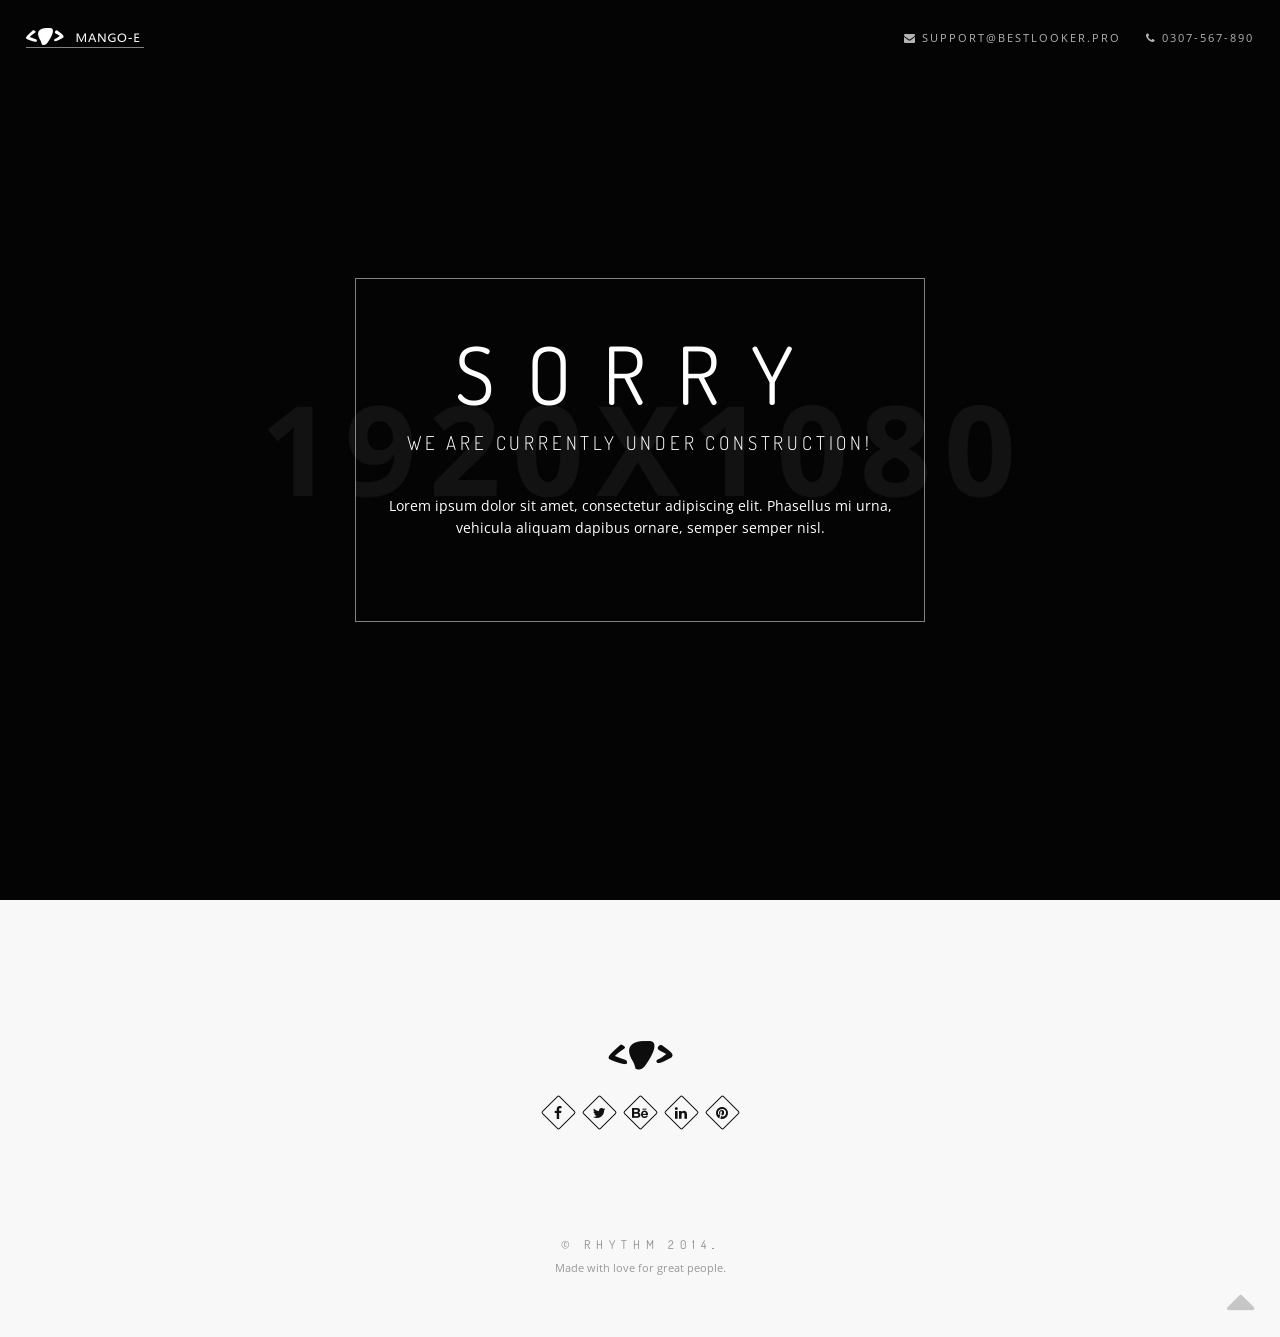
==== pages-under-construction.html @ 029f6cae "mangoeasyII" ====
<!DOCTYPE html>
<html>
    <head>
        <title>Rhythm &mdash; One & Multi Page Creative Theme</title>
        <meta name="description" content="">
        <meta name="keywords" content="">
        <meta charset="utf-8">
        <meta name="author" content="Roman Kirichik">
        <!--[if IE]><meta http-equiv='X-UA-Compatible' content='IE=edge,chrome=1'><![endif]-->
        <meta name="viewport" content="width=device-width, initial-scale=1.0, maximum-scale=1.0" />
        
        <!-- Favicons -->
        <link rel="shortcut icon" href="images/favicon.png">
        <link rel="apple-touch-icon" href="images/apple-touch-icon.png">
        <link rel="apple-touch-icon" sizes="72x72" href="images/apple-touch-icon-72x72.png">
        <link rel="apple-touch-icon" sizes="114x114" href="images/apple-touch-icon-114x114.png">
        
        <!-- CSS -->
        <link rel="stylesheet" href="css/bootstrap.min.css">
        <link rel="stylesheet" href="css/style.css">
        <link rel="stylesheet" href="css/style-responsive.css">
        <link rel="stylesheet" href="css/animate.min.css">
        <link rel="stylesheet" href="css/vertical-rhythm.min.css">
        <link rel="stylesheet" href="css/owl.carousel.css">
        <link rel="stylesheet" href="css/magnific-popup.css">        

        
    </head>
    <body class="appear-animate">
        
        <!-- Page Loader -->        
        <div class="page-loader">
            <div class="loader">Loading...</div>
        </div>
        <!-- End Page Loader -->
        
        <!-- Page Wrap -->
        <div class="page" id="top">
            
            <!-- Home Section -->
            <section class="home-section bg-dark-alfa-90 parallax-2" data-background="images/full-width-images/section-bg-4.jpg">
                <div class="js-height-full">
                    
                    <!-- Hero Content -->
                    <div class="home-content container">
                        <div class="home-text">
                            <div class="hs-cont">
                                
                                <!-- Headings -->
                                <div class="hs-wrap">
                                    
                                    <div class="hs-line-12 font-alt mb-10">
                                        Sorry
                                    </div>
                                    
                                    <div class="hs-line-6 no-transp font-alt mb-40">
                                        We are currently under construction!
                                    </div>
                                    
                                    <p>
                                        Lorem ipsum dolor sit amet, consectetur adipiscing elit. Phasellus mi urna, vehicula aliquam dapibus ornare, semper semper nisl. 
                                    </p>
                                    
                                </div>
                                <!-- End Headings -->
                                
                            </div>
                        </div>
                    </div>
                    <!-- End Hero Content -->
                    
                </div>
            </section>
            <!-- End Home Section -->
            
            
            <!-- Navigation panel -->
            <nav class="main-nav dark transparent stick-fixed">
                <div class="full-wrapper relative clearfix">
                    <!-- Logo ( * your text or image into link tag *) -->
                    <div class="nav-logo-wrap local-scroll">
                        <a href="mp-index.html" class="logo">
                            <img src="images/logo-white.png" width="118" height="27" alt="" />
                        </a>
                    </div>
                    <div class="mobile-nav">
                        <i class="fa fa-bars"></i>
                    </div>
                    <!-- Main Menu -->
                    <div class="inner-nav desktop-nav">
                        <ul class="clearlist scroll-nav local-scroll">
                            <li class="active"><a href="mailto:support@bestlooker.pro"><i class="fa fa-envelope"></i> support@bestlooker.pro</a></li>
                            <li><a href="#"><i class="fa fa-phone"></i> 0307-567-890</a></li>
                            
                        </ul>
                    </div>
                </div>
            </nav>
            <!-- End Navigation panel -->
            
                        
            <!-- Foter -->
            <footer class="page-section bg-gray-lighter footer pb-60">
                <div class="container">
                    
                    <!-- Footer Logo -->
                    <div class="local-scroll mb-30 wow fadeInUp" data-wow-duration="1.5s">
                        <a href="#top"><img src="images/logo-footer.png" width="78" height="36" alt="" /></a>
                    </div>
                    <!-- End Footer Logo -->
                    
                    <!-- Social Links -->
                    <div class="footer-social-links mb-110 mb-xs-60">
                        <a href="#" title="Facebook" target="_blank"><i class="fa fa-facebook"></i></a>
                        <a href="#" title="Twitter" target="_blank"><i class="fa fa-twitter"></i></a>
                        <a href="#" title="Behance" target="_blank"><i class="fa fa-behance"></i></a>
                        <a href="#" title="LinkedIn+" target="_blank"><i class="fa fa-linkedin"></i></a>
                        <a href="#" title="Pinterest" target="_blank"><i class="fa fa-pinterest"></i></a>
                    </div>
                    <!-- End Social Links -->  
                    
                    <!-- Footer Text -->
                    <div class="footer-text">
                        
                        <!-- Copyright -->
                        <div class="footer-copy font-alt">
                            <a href="http://themeforest.net/user/theme-guru/portfolio" target="_blank">&copy; Rhythm 2014</a>.
                        </div>
                        <!-- End Copyright -->
                        
                        <div class="footer-made">
                            Made with love for great people.
                        </div>
                        
                    </div>
                    <!-- End Footer Text --> 
                    
                 </div>
                 
                 
                 <!-- Top Link -->
                 <div class="local-scroll">
                     <a href="#top" class="link-to-top"><i class="fa fa-caret-up"></i></a>
                 </div>
                 <!-- End Top Link -->
                 
            </footer>
            <!-- End Foter -->
        
        
        </div>
        <!-- End Page Wrap -->
        
        
        <!-- JS -->
        <script type="text/javascript" src="js/jquery-1.11.1.min.js"></script>
        <script type="text/javascript" src="js/jquery.easing.1.3.js"></script>
        <script type="text/javascript" src="js/bootstrap.min.js"></script>        
        <script type="text/javascript" src="js/SmoothScroll.js"></script>
        <script type="text/javascript" src="js/jquery.scrollTo.min.js"></script>
        <script type="text/javascript" src="js/jquery.localScroll.min.js"></script>
        <script type="text/javascript" src="js/jquery.viewport.mini.js"></script>
        <script type="text/javascript" src="js/jquery.countTo.js"></script>
        <script type="text/javascript" src="js/jquery.appear.js"></script>
        <script type="text/javascript" src="js/jquery.sticky.js"></script>
        <script type="text/javascript" src="js/jquery.parallax-1.1.3.js"></script>
        <script type="text/javascript" src="js/jquery.fitvids.js"></script>
        <script type="text/javascript" src="js/owl.carousel.min.js"></script>
        <script type="text/javascript" src="js/isotope.pkgd.min.js"></script>
        <script type="text/javascript" src="js/imagesloaded.pkgd.min.js"></script>
        <script type="text/javascript" src="js/jquery.magnific-popup.min.js"></script>
        <script type="text/javascript" src="http://maps.google.com/maps/api/js?sensor=false&amp;language=en"></script>
        <script type="text/javascript" src="js/gmap3.min.js"></script>
        <script type="text/javascript" src="js/wow.min.js"></script>
        <script type="text/javascript" src="js/masonry.pkgd.min.js"></script>
        <script type="text/javascript" src="js/jquery.simple-text-rotator.min.js"></script>
        <script type="text/javascript" src="js/all.js"></script>
        <script type="text/javascript" src="js/contact-form.js"></script>        
        <!--[if lt IE 10]><script type="text/javascript" src="js/placeholder.js"></script><![endif]-->
        
    </body>
</html>
---- css/style.css ----
@charset "utf-8";
/*------------------------------------------------------------------
[Master Stylesheet]

Project:    Rhythm
Version:    1.5
Last change:    Line 4111
Primary use:    MultiPurpose Template  
-------------------------------------------------------------------*/

@import "font-awesome.min.css";
@import "et-line.css";
@import url(http://fonts.googleapis.com/css?family=Open+Sans:400italic,700italic,400,300,700);
@import url(http://fonts.googleapis.com/css?family=Dosis:300,400,700);

/*------------------------------------------------------------------
[Table of contents]

1. Common styles
2. Page loader / .page-loader
3. Typography
4. Buttons
5. Forms fields
6. Home sections / .home-section
    6.1. Home content
    6.2. Scroll down icon
    6.3. Headings styles
7. Compact bar / .nav-bar-compact
8. Classic menu bar / .main-nav
9. Sections styles / .page-section, .small-section, .split-section
10. Alternative services / .alt-service-grid
11. Team / .team-grid
12. Features
13. Benefits (Process)
14. Counters
15. Portfolio / #portfolio
    15.1. Works filter
    15.2. Works grid
    15.3. Works full view
16. Banner section
17. Testimonial
    18.1. Logotypes
18. Post previews (news section)
19. Newsletter
20. Contact section
    20.1. Contact form
21. Bottom menu / .bot-menu
22. Google maps  /.google-map
23. Footer / .footer
24. Blog
    24.1. Pagination
    24.2. Comments
    24.3. Sidebar
25. Shop
26. Pricing
27. Shortcodes
    27.1. Owl Carousel
    27.2. Tabs
    27.3. Tabs minimal
    27.4. Alert messages
    27.5. Accordion
    27.6. Toggle
    27.7. Progress bars
    27.8. Font icons examples
    27.9. Intro page
28. Bootstrap multicolumn grid


/*------------------------------------------------------------------
# [Color codes]

# Black (active elements, links, text) #111
# Gray (text) #777
# Dark #111
# Dark Lighter #252525
# Gray BG #f4f4f4
# Gray BG Lighter #f8f8f8
# Mid grey #5f5f5f
# Borders #e9e9e9

# */


/*------------------------------------------------------------------
[Typography]

Body:               14px/1.6 "Open Sans", arial, sans-serif;
Headers:            Dosis, arial, sans-serif;
Serif:              "Times New Roman", Times, serif;
Section Title:      35px/1.3 "Open Sans", arial, sans-serif;
Section Heading:    24px/1.3 "Open Sans", arial, sans-serif;
Section Text:       15px/1.7 "Open Sans", arial, sans-serif;

-------------------------------------------------------------------*/


/* ==============================
   Common styles
   ============================== */
  
.align-center{ text-align:center !important; }
.align-left{ text-align:left !important;}
.align-right{ text-align:right !important; }
.left{float:left !important;}
.right{float:right !important;}
.relative{position:relative;}
.hidden{display:none;}
.inline-block{display:inline-block;}
.white{ color: #fff !important; }
.black{ color: #000 !important; }
.color{ color: #e41919 !important; }
.stick-fixed{
	position: fixed !important;
	top: 0;
	left: 0;
}
.round{
    -webkit-border-radius: 2px !important;
    -moz-border-radius: 2px !important;
    border-radius: 2px !important;
}

::-moz-selection{ color: #fff; background:#000; }
::-webkit-selection{ color: #fff;	background:#000; }
::selection{ color: #fff;	background:#000; }

.animate, .animate *{
	-webkit-transition: all 0.27s cubic-bezier(0.000, 0.000, 0.580, 1.000);  
    -moz-transition: all 0.27s cubic-bezier(0.000, 0.000, 0.580, 1.000); 
    -o-transition: all 0.27s cubic-bezier(0.000, 0.000, 0.580, 1.000);
    -ms-transition: all 0.27s cubic-bezier(0.000, 0.000, 0.580, 1.000); 
    transition: all 0.27s cubic-bezier(0.000, 0.000, 0.580, 1.000);
}
.no-animate, .no-animate *{
	-webkit-transition: 0 none !important;  
    -moz-transition: 0 none !important;  
	 -ms-transition: 0 none !important;
    -o-transition: 0 none !important;    
    transition:0 none !important;  
}

.shadow{
    -webkit-box-shadow: 0px 3px 50px rgba(0, 0, 0, .15);
    -moz-box-shadow: 0px 3px 50px rgba(0, 0, 0, .15);
    box-shadow: 0px 3px 50px rgba(0, 0, 0, .15);
}
.white-shadow{
    -webkit-box-shadow: 0px 0px 200px rgba(255, 255, 255, .2);
    -moz-box-shadow: 0px 0px 200px rgba(255, 255, 255, .2);
    box-shadow: 0px 0px 200px rgba(255, 255, 255, .2);
}

.clearlist, .clearlist li {
    list-style: none;
    padding: 0;
    margin: 0;
    background: none;
}

.full-wrapper {
    margin: 0 2%;
}

html{
	overflow-y: scroll;
    -ms-overflow-style: scrollbar;
}
html, body{
	height: 100%;
	-webkit-font-smoothing: antialiased;
}
.page{
	overflow: hidden;
}

.body-masked{
	display: none;
	width: 100%;
	height: 100%;
	position: fixed;
	top: 0;
	left: 0;
	background: #fff url(../images/loader.gif) no-repeat center center;
	z-index: 100000;	
}

.mask-delay{
	-webkit-animation-delay: 0.75s;
	-moz-animation-delay: 0.75s;
	animation-delay: 0.75s;
}
.mask-speed{
	-webkit-animation-duration: 0.25s !important;
	-moz-animation-duration: 0.25s !important;
	animation-duration: 0.25s !important;
} 
iframe{
    border: none;
}
a, b, div, ul, li{
	-webkit-tap-highlight-color: rgba(0,0,0,0); 
	-webkit-tap-highlight-color: transparent; 
	-moz-outline-: none;
}
a:focus,
a:active{
	-moz-outline: none;
	outline: none;
}
img:not([draggable]), embed, object, video {
    max-width: 100%;
    height: auto;
}


/* ==============================
   Page loader
   ============================== */


.page-loader{
 	display:block;
	width: 100%;
	height: 100%;
	position: fixed;
	top: 0;
	left: 0;
	background: #fefefe;
	z-index: 100000;	
}

.loader{
  width: 50px;
  height: 50px;
  position: absolute;
  top: 50%;
  left: 50%;
  margin: -25px 0 0 -25px;
  font-size: 10px;
  text-indent: -12345px;
  border-top: 1px solid rgba(0,0,0, 0.08);
  border-right: 1px solid rgba(0,0,0, 0.08);
  border-bottom: 1px solid rgba(0,0,0, 0.08);
  border-left: 1px solid rgba(0,0,0, 0.5);
  
  -webkit-border-radius: 50%;
  -moz-border-radius: 50%;
  border-radius: 50%;
  
   -webkit-animation: spinner 700ms infinite linear;
   -moz-animation: spinner 700ms infinite linear;
   -ms-animation: spinner 700ms infinite linear;
   -o-animation: spinner 700ms infinite linear;
   animation: spinner 700ms infinite linear;
  
  z-index: 100001;
}

@-webkit-keyframes spinner {
  0% {
    -webkit-transform: rotate(0deg);
    -moz-transform: rotate(0deg);
    -ms-transform: rotate(0deg);
    -o-transform: rotate(0deg);
    transform: rotate(0deg);
  }

  100% {
    -webkit-transform: rotate(360deg);
    -moz-transform: rotate(360deg);
    -ms-transform: rotate(360deg);
    -o-transform: rotate(360deg);
    transform: rotate(360deg);
  }
}

@-moz-keyframes spinner {
  0% {
    -webkit-transform: rotate(0deg);
    -moz-transform: rotate(0deg);
    -ms-transform: rotate(0deg);
    -o-transform: rotate(0deg);
    transform: rotate(0deg);
  }

  100% {
    -webkit-transform: rotate(360deg);
    -moz-transform: rotate(360deg);
    -ms-transform: rotate(360deg);
    -o-transform: rotate(360deg);
    transform: rotate(360deg);
  }
}

@-o-keyframes spinner {
  0% {
    -webkit-transform: rotate(0deg);
    -moz-transform: rotate(0deg);
    -ms-transform: rotate(0deg);
    -o-transform: rotate(0deg);
    transform: rotate(0deg);
  }

  100% {
    -webkit-transform: rotate(360deg);
    -moz-transform: rotate(360deg);
    -ms-transform: rotate(360deg);
    -o-transform: rotate(360deg);
    transform: rotate(360deg);
  }
}

@keyframes spinner {
  0% {
    -webkit-transform: rotate(0deg);
    -moz-transform: rotate(0deg);
    -ms-transform: rotate(0deg);
    -o-transform: rotate(0deg);
    transform: rotate(0deg);
  }

  100% {
    -webkit-transform: rotate(360deg);
    -moz-transform: rotate(360deg);
    -ms-transform: rotate(360deg);
    -o-transform: rotate(360deg);
    transform: rotate(360deg);
  }
}



/* ==============================
   Typography
   ============================== */

body{
	color: #111;
	font-size: 14px;
	font-family: "Open Sans", arial, sans-serif;
	line-height: 1.6;	
	-webkit-font-smoothing: antialiased;
}

a{
	color: #111;
	text-decoration: underline;
}
a:hover{
	color: #888;
	text-decoration: underline;
}

h1,h2,h3,h4,h5,h6{
    margin-bottom: 1.3em;
	line-height: 1.4;
	font-weight: 400;
   
}
h1{
	font-size: 32px;
}
h2{
	font-size: 28px;
}
h6{
    font-weight: 700;
}
p{
	margin: 0 0 2em 0;
}
ul, ol{
    margin: 0 0 1.5em 0;
}
blockquote{
	margin: 3em 0 3em 0;
    padding: 0;
	border: none;
	background: none;
    font-style: normal;
	line-height: 1.7;
	color: #777;
}
blockquote p{
	margin-bottom: 1em;
	font-size: 24px;
    font-weight: 300;
	font-style: normal;
	line-height: 1.6;
}
blockquote footer{    
	font-size: 11px;
    font-weight: 400;
    text-transform: uppercase;
    letter-spacing: 2px;
}
dl dt{
	margin-bottom: 5px;
}
dl dd{
	margin-bottom: 15px;
}
pre{
	background-color: #f9f9f9;
	border-color: #ddd;

}
hr{
	background-color: rgba(255,255,255, .08);
}
hr.white{
    border-color: rgba(255,255,255, .35);
    background: rgba(255,255,255, .35);
}
hr.black{
    border-color:rgba(0,0,0, .85);
    background: rgba(0,0,0, .85);
}
.uppercase{
	text-transform: uppercase;
	letter-spacing: 1px;
}
.font-alt{
    font-family: Dosis, arial, sans-serif;
    text-transform: uppercase;
    letter-spacing: 0.2em;
}
.serif{
	font-family: "Times New Roman", Times, serif;
	font-style: italic;
    font-weight: normal;
}
.normal{
	font-weight: normal;
}
.strong{
    font-weight: 700 !important;
}
.lead{
    margin: 1em 0 2em 0;
    font-size: 140%;
    line-height: 1.6;
}
.text{		
	font-size: 16px;
	font-weight: 300;
	color: #5f5f5f;
	line-height: 1.8;
}
.text h1,
.text h2,
.text h3,
.text h4,
.text h5,
.text h6{
	color: #111;
}


.big-icon{
	display: block;
	width: 90px;
	height: 90px;
	margin: 0 auto 20px;
	border: 3px solid #fff;
	text-align: center;
	line-height: 88px;
	font-size: 32px;
	color: rgba(255,255,255, .97);
	
	-webkit-border-radius: 50%;
	-moz-border-radius: 50%;
	border-radius: 50%;
	
	-webkit-transition: all 0.27s cubic-bezier(0.000, 0.000, 0.580, 1.000);  
    -moz-transition: all 0.27s cubic-bezier(0.000, 0.000, 0.580, 1.000); 
    -o-transition: all 0.27s cubic-bezier(0.000, 0.000, 0.580, 1.000);
    -ms-transition: all 0.27s cubic-bezier(0.000, 0.000, 0.580, 1.000); 
    transition: all 0.27s cubic-bezier(0.000, 0.000, 0.580, 1.000);
}
.big-icon .fa-play{
	position: relative;
	left: 4px;
}
.big-icon.big-icon-rs{
    border: none;
    width: auto;
    height: auto;
    font-size: 96px;
}

.big-icon-link{
	display: inline-block;
	text-decoration: none;
}
.big-icon-link:hover{
    border-color: transparent !important;
}
.big-icon-link:hover .big-icon{
	border-color: #fff;
	color: #fff;
	
	-webkit-transition: 0 none !important;  
    -moz-transition: 0 none !important;  
	 -ms-transition: 0 none !important;
    -o-transition: 0 none !important;    
    transition:0 none !important;  
}
.big-icon-link:active .big-icon{
	-webkit-transform: scale(0.99);
	-moz-transform: scale(0.99);
	-o-transform: scale(0.99);
	-ms-transform: scale(0.99);
	transform: scale(0.99);
}

.wide-heading{
	display: block;
	margin-bottom: 10px;
	font-size: 48px;
	font-weight: 400;
	letter-spacing: 0.4em;	
	text-align: center;
	text-transform: uppercase;
	opacity: .9;
	
	-webkit-transition: all 0.27s cubic-bezier(0.000, 0.000, 0.580, 1.000);  
    -moz-transition: all 0.27s cubic-bezier(0.000, 0.000, 0.580, 1.000); 
    -o-transition: all 0.27s cubic-bezier(0.000, 0.000, 0.580, 1.000);
    -ms-transition: all 0.27s cubic-bezier(0.000, 0.000, 0.580, 1.000); 
    transition: all 0.27s cubic-bezier(0.000, 0.000, 0.580, 1.000);
}

.big-icon-link:hover,
.big-icon-link:hover .wide-heading{
	color: #fff;
	text-decoration: none;
}
.sub-heading{
	font-size: 16px;
	font-style: italic;
	text-align: center;
	line-height: 1.3;
	color: rgba(255,255,255, .75);
}

.big-icon.black{
    color: #000;
    border-color: rgba(0,0,0, .75);
}
.big-icon-link:hover .big-icon.black{
    color: #000;
    border-color: #000;
}
.wide-heading.black{
    color: rgba(0,0,0, .87);
}
.big-icon-link.black:hover,
.big-icon-link:hover .wide-heading.black{
	color: #000;
	text-decoration: none;
}
.sub-heading.black{
	color: rgba(0,0,0, .75);
}



/* ==============================
   Buttons
   ============================== */
  
.btn-mod,
a.btn-mod{
    -webkit-box-sizing: border-box;
	-moz-box-sizing: border-box;
	box-sizing: border-box;
	padding: 4px 13px;
  	color: #fff;
  	background: rgba(34,34,34, .9);
	border: 2px solid transparent;
	font-size: 11px;
	font-weight: 400;
	text-transform: uppercase;
	text-decoration: none;
	letter-spacing: 2px;
    
	-webkit-border-radius: 0;
	-moz-border-radius: 0;
	border-radius: 0;
	
	-webkit-transition: all 0.2s cubic-bezier(0.000, 0.000, 0.580, 1.000);  
    -moz-transition: all 0.2s cubic-bezier(0.000, 0.000, 0.580, 1.000); 
    -o-transition: all 0.2s cubic-bezier(0.000, 0.000, 0.580, 1.000);
    -ms-transition: all 0.2s cubic-bezier(0.000, 0.000, 0.580, 1.000); 
    transition: all 0.2s cubic-bezier(0.000, 0.000, 0.580, 1.000);
}
.btn-mod:hover,
.btn-mod:focus,
a.btn-mod:hover,
a.btn-mod:focus{
	font-weight: 400;
	color: rgba(255,255,255, .85);
  	background: rgba(0,0,0, .7);
	text-decoration: none;
    outline: none;
}
.btn-mod:active{
	cursor: pointer !important;
}

.btn-mod.btn-small{
  	padding: 6px 17px;
	font-size: 11px;
    letter-spacing: 1px;
} 
.btn-mod.btn-medium{
  	padding: 8px 37px;
	font-size: 12px;
} 
.btn-mod.btn-large{
  	padding: 12px 45px;
	font-size: 13px;
} 

.btn-mod.btn-glass{
  	color: rgba(255,255,255, .75);
  	background: rgba(0,0,0, .40);
}
.btn-mod.btn-glass:hover,
.btn-mod.btn-glass:focus{
  	color: rgba(255,255,255, 1);
  	background: rgba(0,0,0, 1);
}

.btn-mod.btn-border{
  	color: #151515;
	border: 2px solid #151515;
  	background: transparent;
}
.btn-mod.btn-border:hover,
.btn-mod.btn-border:focus{
  	color: #fff;
	border-color: transparent;
  	background: #000;
}

.btn-mod.btn-border-c{
  	color: #e41919;
	border: 2px solid #e41919;
  	background: transparent;
}
.btn-mod.btn-border-c:hover,
.btn-mod.btn-border-c:focus{
  	color: #fff;
	border-color: transparent;
  	background: #e41919;
}

.btn-mod.btn-border-w{
  	color: #fff;
	border: 2px solid rgba(255,255,255, .75);
  	background: transparent;
}
.btn-mod.btn-border-w:hover,
.btn-mod.btn-border-w:focus{
  	color: #111;
	border-color: transparent;
  	background: #fff;
}

.btn-mod.btn-w{
  	color: #111;
  	background: rgba(255,255,255, .8);
}
.btn-mod.btn-w:hover,
.btn-mod.btn-w:focus{
  	color: #111;
  	background: #fff;
}

.btn-mod.btn-w-color{
  	color: #e41919;
  	background: #fff;
}
.btn-mod.btn-w-color:hover,
.btn-mod.btn-w-color:focus{
	color: #151515;
  	background: #fff;
}

.btn-mod.btn-gray{
  	color: #777;
  	background: #e5e5e5;
}
.btn-mod.btn-gray:hover,
.btn-mod.btn-gray:focus{
  	color: #444;
  	background: #d5d5d5;
}

.btn-mod.btn-color{
  	color: #fff;
  	background: #e41919;
}
.btn-mod.btn-color:hover,
.btn-mod.btn-color:focus{
  	color: #fff;
  	background: #e41919;
    opacity: .85;
}

.btn-mod.btn-circle{
	-webkit-border-radius: 30px;
	-moz-border-radius: 30px;
	border-radius: 30px;
}
.btn-mod.btn-round{
	-webkit-border-radius: 2px;
	-moz-border-radius: 2px;
	border-radius: 2px;
}
.btn-icon{
	position: relative;
    border: none;
    overflow: hidden;
}
.btn-icon.btn-small{
	overflow: hidden;
}
.btn-icon > span{
	width: 100%;
	height: 50px;
	line-height: 50px;
	margin-top: -25px;
	position: absolute;
	top: 50%;
	left: 0;
	color: #777;
	font-size: 48px;
	opacity: .2;
	
	-webkit-transition: all 0.2s cubic-bezier(0.000, 0.000, 0.580, 1.000);  
    -moz-transition: all 0.2s cubic-bezier(0.000, 0.000, 0.580, 1.000); 
    -o-transition: all 0.2s cubic-bezier(0.000, 0.000, 0.580, 1.000);
    -ms-transition: all 0.2s cubic-bezier(0.000, 0.000, 0.580, 1.000); 
    transition: all 0.2s cubic-bezier(0.000, 0.000, 0.580, 1.000);
}
.btn-icon:hover > span{
	opacity: 0;
    
    -webkit-transform: scale(2);
    -moz-transform: scale(2);
    -o-transform: scale(2);
    -ms-transform: scale(2);
    transform: scale(2);
}
.btn-icon > span.white{
    color: #fff;
}
.btn-icon > span.black{
    color: #000;
}
.btn-full{
	width: 100%;
}


/* ==============================
   Forms fields
   ============================== */

.form input[type="text"],
.form input[type="email"],
.form input[type="number"],
.form input[type="url"],
.form input[type="search"],
.form input[type="tel"],
.form input[type="password"],
.form input[type="date"],
.form input[type="color"],
.form select{
    display: inline-block;
	height: 27px;
    vertical-align: middle;
	font-size: 11px;
	font-weight: 400;
	text-transform: uppercase;
	letter-spacing: 1px;
	color: #777;
	border: 1px solid rgba(0,0,0, .1);
    padding-left: 7px;
    padding-right: 7px;
    
    -webkit-border-radius: 0;
    -moz-border-radius: 0;
    border-radius: 0;
	
	-webkit-box-shadow: none;
	-moz-box-shadow: none;
	box-shadow: none;
    
    -moz-box-sizing: border-box;
	-webkit-box-sizing: border-box;
	box-sizing: border-box;
    
    -webkit-transition: all 0.2s cubic-bezier(0.000, 0.000, 0.580, 1.000);  
    -moz-transition: all 0.2s cubic-bezier(0.000, 0.000, 0.580, 1.000); 
    -o-transition: all 0.2s cubic-bezier(0.000, 0.000, 0.580, 1.000);
    -ms-transition: all 0.2s cubic-bezier(0.000, 0.000, 0.580, 1.000); 
    transition: all 0.2s cubic-bezier(0.000, 0.000, 0.580, 1.000);
}
.form select{
    font-size: 12px;
}
.form select[multiple]{
    height: auto;
}
.form input[type="text"]:hover,
.form input[type="email"]:hover,
.form input[type="number"]:hover,
.form input[type="url"]:hover,
.form input[type="search"]:hover,
.form input[type="tel"]:hover,
.form input[type="password"]:hover,
.form input[type="date"]:hover,
.form input[type="color"]:hover,
.form select:hover{
	border-color: rgba(0,0,0, .2);
}
.form input[type="text"]:focus,
.form input[type="email"]:focus,
.form input[type="number"]:focus,
.form input[type="url"]:focus,
.form input[type="search"]:focus,
.form input[type="tel"]:focus,
.form input[type="password"]:focus,
.form input[type="date"]:focus,
.form input[type="color"]:focus,
.form select:focus{
	color: #111;
	border-color: rgba(0,0,0, .7);
    
	-webkit-box-shadow: 0 0 3px rgba(0,0,0, .3);
	-moz-box-shadow: 0 0 3px rgba(0,0,0, .3);
	box-shadow: 0 0 3px rgba(0,0,0, .3);
    outline: none;
}
.form input[type="text"].input-lg,
.form input[type="email"].input-lg,
.form input[type="number"].input-lg,
.form input[type="url"].input-lg,
.form input[type="search"].input-lg,
.form input[type="tel"].input-lg,
.form input[type="password"].input-lg,
.form input[type="date"].input-lg,
.form input[type="color"].input-lg,
.form select.input-lg{
	height: 46px;
    padding-left: 15px;
    padding-right: 15px;
    font-size: 13px;
}
.form input[type="text"].input-md,
.form input[type="email"].input-md,
.form input[type="number"].input-md,
.form input[type="url"].input-md,
.form input[type="search"].input-md,
.form input[type="tel"].input-md,
.form input[type="password"].input-md,
.form input[type="date"].input-md,
.form input[type="color"].input-md,
.form select.input-md{
	height: 37px;
    padding-left: 13px;
    padding-right: 13px;
    font-size: 12px;
}
.form input[type="text"].input-sm,
.form input[type="email"].input-sm,
.form input[type="number"].input-sm,
.form input[type="url"].input-sm,
.form input[type="search"].input-sm,
.form input[type="tel"].input-sm,
.form input[type="password"].input-sm,
.form input[type="date"].input-sm,
.form input[type="color"].input-sm,
.form select.input-sm{
	height: 31px;
    padding-left: 10px;
    padding-right: 10px;
}
.form textarea{
	font-size: 12px;
	font-weight: 400;
	text-transform: uppercase !important;
	letter-spacing: 1px;
	color: #777;
	border-color: rgba(0,0,0, .1);
    outline: none;
	
	-webkit-box-shadow: none;
	-moz-box-shadow: none;
	box-shadow: none;
    
    -webkit-border-radius: 0;
    -moz-border-radius: 0;
    border-radius: 0;
}
.form textarea:hover{
	border-color: rgba(0,0,0, .2);
}
.form textarea:focus{
	color: #111;
	border-color: rgba(0,0,0, .7);
	-webkit-box-shadow: 0 0 3px rgba(21,21,21, .3);
	-moz-box-shadow: 0 0 3px rgba(21,21,21, .3);
	box-shadow: 0 0 3px rgba(21,21,21, .3);
}

.form .form-group{
	margin-bottom: 10px;
}
.form-tip{
    font-size: 11px;
    color: #aaa;
}
.form-tip .fa{
    font-size: 12px;
}


/* ==============================
   Home sections
   ============================== */
  
/*
 * Header common styles
 */

.home-section{
	width: 100%;
	display: block;	
	position: relative;
    overflow: hidden;
	background-repeat: no-repeat;
    background-attachment: fixed;
	background-position: center center;
	-webkit-background-size: cover;
	-moz-background-size: cover;
	-o-background-size: cover;
	background-size: cover;
}

.home-content{
	display: table;
	width: 100%;
	height: 100%;
	text-align: center;
}


/* Home content */

.home-content{
	position: relative;
}
.home-text{
	display: table-cell;
	height: 100%;
	vertical-align: middle;
}

/* Scroll down icon */

@-webkit-keyframes scroll-down-anim {
	0%{ bottom: 2px; }
	50%{ bottom: 7px; }
	100%{ bottom: 2px; }
}
@-moz-keyframes scroll-down-anim {
	0%{ bottom: 2px; }
	50%{ bottom: 7px; }
	100%{ bottom: 2px; }
}
@-o-keyframes scroll-down-anim {
	0%{ bottom: 2px; }
	50%{ bottom: 7px; }
	100%{ bottom: 2px; }
}
@keyframes scroll-down-anim {
	0%{ bottom: 2px; }
	50%{ bottom: 7px; }
	100%{ bottom: 2px; }
}

.scroll-down{
	width: 40px;
	height: 40px;
	margin-left: -20px;
	position: absolute;
	bottom: 20px;
	left: 50%;
    text-align: center;
    text-decoration: none;
    
    -webkit-transition: all 500ms cubic-bezier(0.250, 0.460, 0.450, 0.940); 
    -moz-transition: all 500ms cubic-bezier(0.250, 0.460, 0.450, 0.940); 
    -o-transition: all 500ms cubic-bezier(0.250, 0.460, 0.450, 0.940); 
    transition: all 500ms cubic-bezier(0.250, 0.460, 0.450, 0.940); 

}

.scroll-down:before{
    display: block;
    content: "";
	width: 20px;
	height: 20px;
    margin: 0 0 0 -10px;
	position: absolute;
	bottom: 0;
	left: 50%;
    background: #fff;
    
    -webkit-border-radius: 2px;
    -moz-border-radius: 2px;
    border-radius: 2px;
    
    -webkit-transform: rotate(45deg);
    -moz-transform: rotate(45deg);
    -o-transform: rotate(45deg);
    -ms-transform: rotate(45deg);
    transform: rotate(45deg);
    
    -webkit-transition: all 500ms cubic-bezier(0.250, 0.460, 0.450, 0.940); 
    -moz-transition: all 500ms cubic-bezier(0.250, 0.460, 0.450, 0.940); 
    -o-transition: all 500ms cubic-bezier(0.250, 0.460, 0.450, 0.940); 
    transition: all 500ms cubic-bezier(0.250, 0.460, 0.450, 0.940);
    
    z-index: 1;
}

.scroll-down:hover:before{
    opacity: .6;
}


.scroll-down-icon{
    display: block;
    width: 10px;
    height: 10px;
    margin-left: -5px;
    position: absolute;
    left: 50%;
    bottom: 4px;
	color: #111;
    font-size: 15px;

	-webkit-animation: scroll-down-anim 1s infinite;
    -moz-animation: scroll-down-anim 1s infinite;
    -o-animation: scroll-down-anim 1s infinite;
    animation: scroll-down-anim 1s infinite; 
    
   
   z-index: 2;
}





/* 
 * Headings styles
 */


.hs-wrap{
	max-width: 570px;
	margin: 0 auto;
	padding: 47px 30px 53px;
	position: relative;
	text-align: center;    
    
	-moz-box-sizing: border-box;
	-webkit-box-sizing: border-box;
	box-sizing: border-box;
	
	border: 1px solid rgba(255,255,255, .5);
}

.hs-wrap-1{
	max-width: 350px;
	margin: 0 auto;
	position: relative;
    text-align: center;
	
	-moz-box-sizing: border-box;
	-webkit-box-sizing: border-box;
	box-sizing: border-box;
}

.hs-line-1{
    margin-top: 0;
	position: relative;
    text-transform: uppercase;
	font-size: 30px;
    font-weight: 400;
	letter-spacing: 51px;
	color: #fff;
    opacity: .9;
}
.hs-line-2{
    margin-top: 0;
	position: relative;
	font-size: 72px;
	font-weight: 400;
	text-transform: uppercase;
	letter-spacing: 0.085em;
	line-height: 1.3;
	color: rgba(255,255,255, .85);
}
.hs-line-3{
    margin-top: 0;
	position: relative;
	font-size: 13px;
	font-weight: 700;
	text-transform: uppercase;
	letter-spacing: 2px;
	color: rgba(255,255,255, .7);
}

.hs-line-4{
    margin-top: 0;
    position: relative;
	font-size: 14px;
	font-weight: 400;
	text-transform: uppercase;
	letter-spacing: 3px;
	color: rgba(255,255,255, .85);
}
.hs-line-5{
    margin-top: 0;
    position: relative;
	font-size: 62px;
	font-weight: 400;
    line-height: 1.2;
	text-transform: uppercase;
	letter-spacing: 0.32em;
	opacity: .85;
}
.hs-line-6{
    margin-top: 0;
    position: relative;
	font-size: 19px;
	font-weight: 300;
    line-height: 1.2;
    opacity: .35;
}
.hs-line-6.no-transp{
    opacity: 1;
}
.hs-line-7{
    margin-top: 0;
    position: relative;
	font-size: 64px;
	font-weight: 800;
    text-transform: uppercase;
    letter-spacing: 2px;
    line-height: 1.2;
}
.hs-line-8{
    margin-top: 0;
    position: relative;
	font-size: 16px;
	font-weight: 400;
    letter-spacing: 0.3em;
    line-height: 1.2;
    opacity: .75;
}
.hs-line-8.no-transp{
    opacity: 1;
}

.hs-line-9{
    margin-top: 0;
    position: relative;
	font-size: 96px;
	font-weight: 800;
    text-transform: uppercase;
    letter-spacing: 2px;
    line-height: 1.2;
}
.hs-line-10{
    margin-top: 0;
    display: inline-block;
    position: relative;
    padding: 15px 24px;
    background: rgba(0,0,0, .75);
	font-size: 12px;
	font-weight: 400;
	text-transform: uppercase;
	letter-spacing: 2px;
	color: rgba(255,255,255, .85);
}
.hs-line-10 > span{
    margin: 0 10px;
}
.hs-line-10.highlight{
    background: #e41919;
    opacity: .65;
}
.hs-line-10.transparent{
    background: none;
    color: #aaa;
    padding: 0;
}
.hs-line-11{
    margin-top: 0;
    position: relative;
	font-size: 30px;
    font-weight: 400;
	text-transform: uppercase;
	letter-spacing: 0.5em;
    line-height: 1.8;
    opacity: .9;
}
.hs-line-12{
    margin-top: 0;
    position: relative;
	font-size: 80px;
	font-weight: 400;
    line-height: 1.2;
	text-transform: uppercase;
	letter-spacing: 0.4em;
}
.hs-line-13{
    margin-top: 0;
    position: relative;
	font-size: 96px;
	font-weight: 400;
    line-height: 1;
	text-transform: uppercase;
	letter-spacing: 0.3em;
}
.hs-line-14{
    margin-top: 0;
    position: relative;
	font-size: 48px;
	font-weight: 400;
    line-height: 1.4;
	text-transform: uppercase;
	letter-spacing: 0.7em;
}
.no-transp{
    opacity: 1 !important;
}

.fullwidth-galley-content{
    position: absolute;
    top: 0;
    left: 0;
    width: 100%;
    z-index: 25;
}


/* ==============================
   Classic menu bar
   ============================== */


/* Logo (in navigation panel)*/

.nav-logo-wrap{
	float: left;
	margin-right: 20px;
}
.nav-logo-wrap .logo{
	display: table-cell;
	vertical-align: middle;
	max-width: 120px;
    height: 75px;
    
    -webkit-transition: all 0.27s cubic-bezier(0.000, 0.000, 0.580, 1.000);  
    -moz-transition: all 0.27s cubic-bezier(0.000, 0.000, 0.580, 1.000); 
    -o-transition: all 0.27s cubic-bezier(0.000, 0.000, 0.580, 1.000);
    -ms-transition: all 0.27s cubic-bezier(0.000, 0.000, 0.580, 1.000); 
    transition: all 0.27s cubic-bezier(0.000, 0.000, 0.580, 1.000);
}
.nav-logo-wrap .logo img{
	max-height: 100%;
}
.nav-logo-wrap .logo:before,
.nav-logo-wrap .logo:after{
	display: none;
}
.logo,
a.logo:hover{
    font-family: Dosis, arial, sans-serif;
	font-size: 18px;
	font-weight: 400;
	text-transform: uppercase;
    letter-spacing: 0.2em;
	text-decoration: none;
	color: rgba(0,0,0, .9);
}

/*
 * Desktop nav
 */

.main-nav{
	width: 100%;
	height: 75px !important;
	position: relative;
	top: 0;
	left: 0;
	text-align: left;
	background: rgba(255,255,255, .97);
	
	-webkit-box-shadow: 0 1px 0 rgba(0,0,0,.05);
	-moz-box-shadow: 0 1px 0 rgba(0,0,0,.05);
	box-shadow:  0 1px 0 rgba(0,0,0,.05);
	
	z-index: 201;
    
    -webkit-transition: height 0.27s cubic-bezier(0.000, 0.000, 0.580, 1.000);  
    -moz-transition: height 0.27s cubic-bezier(0.000, 0.000, 0.580, 1.000); 
    -o-transition: height 0.27s cubic-bezier(0.000, 0.000, 0.580, 1.000);
    -ms-transition: height 0.27s cubic-bezier(0.000, 0.000, 0.580, 1.000); 
    transition: height 0.27s cubic-bezier(0.000, 0.000, 0.580, 1.000);
}

.small-height{
    height: 55px !important;
}
.small-height .inner-nav ul li a{
	height: 55px !important;
	line-height: 55px !important;
}
.inner-nav{
	display: inline-block;
	position: relative;
	float: right;
}
.inner-nav ul{
	float: right;
	margin: auto;
	font-size: 11px;
	font-weight: 400;
	letter-spacing: 1px;
	text-transform: uppercase;
	text-align: center;
	line-height: 1.3;
}
.inner-nav ul  li{
	float: left;
	margin-left: 30px;
	position: relative;
}
.inner-nav ul li a{
	color: #777;
    letter-spacing: 2px;
	display: inline-block;
	-moz-box-sizing: border-box;
    -webkit-box-sizing: border-box;
	box-sizing: border-box;
	text-decoration: none;
	
	-webkit-transition: all 0.27s cubic-bezier(0.000, 0.000, 0.580, 1.000);  
    -moz-transition: all 0.27s cubic-bezier(0.000, 0.000, 0.580, 1.000); 
    -o-transition: all 0.27s cubic-bezier(0.000, 0.000, 0.580, 1.000);
    -ms-transition: all 0.27s cubic-bezier(0.000, 0.000, 0.580, 1.000); 
    transition: all 0.27s cubic-bezier(0.000, 0.000, 0.580, 1.000);
}
.inner-nav ul > li:first-child > a{

}  
.inner-nav ul li a:hover,
.inner-nav ul li a.active{
	color: #000;
	text-decoration: none;
}



/* Menu sub */

.mn-sub{
	display: none;
	width: 200px;
	position: absolute;
	top: 100%;
	left: 0;
	padding: 0;
	background: rgba(30,30,30, .97);
}
.mn-sub li{
	display: block;
	width: 100%;
	margin: 0 !important;
}
.inner-nav ul li .mn-sub li a{
	display: block;
	width: 100%;
	height: auto !important;
    line-height: 1.3 !important;
	position: relative;
	-moz-box-sizing: border-box;
	box-sizing: border-box;
	margin: 0;
	padding: 11px 15px;
    font-size: 13px;
	text-align: left;
    text-transform: none;    
	border-left: none;
	border-right: none;
    letter-spacing: 0;
	color: #b0b0b0 !important;
	cursor: pointer;
}

.mobile-on .mn-has-multi > li:last-child > a{
    border-bottom: 1px solid rgba(255,255,255, .065) !important;
}

.mn-sub li a:hover,
.inner-nav ul li .mn-sub li a:hover,
.mn-sub li a.active{
	background: rgba(255,255,255, .09);
	color: #f5f5f5 !important;
}

.mn-sub li ul{
    left: 100%;
	right: auto;
	top: 0;
    border-left: 1px solid rgba(255,255,255, .07);
}
.inner-nav > ul > li:last-child .mn-sub,
.inner-nav li .mn-sub.to-left{
	left: auto;
	right: 0;
}
.inner-nav li:last-child .mn-sub li ul,
.inner-nav li .mn-sub li ul.to-left{
	left: auto;
	right: 100%;
	top: 0;
    border-left: none;
    border-right: 1px solid rgba(255,255,255, .07);
}
.mobile-on .inner-nav li:last-child .mn-sub li ul{
	left: auto;
	right: auto;
	top: 0;
}

.mn-wrap{
    padding: 8px;
}

/* Menu sub multi */

.mn-has-multi{
    width: auto !important;
    padding: 15px;
    text-align: left;
    white-space: nowrap;
}
.mn-sub-multi{
    width: 190px !important;
    overflow: hidden;
    white-space: normal;
    float: none !important;
    display: inline-block !important;
    vertical-align: top;
}
.mn-sub-multi > ul{
    width: auto;
    margin: 0;
    padding: 0;
    float: none;
}
.mn-group-title{
    font-weight: 700;
    text-transform: uppercase;
    color: #fff !important;
}
.mn-group-title:hover{
    background: none !important;
}

.mobile-on .mn-sub-multi > ul{
    left: auto;
    right: auto;
    border: none;
}
.mobile-on .mn-sub-multi{
    display: block;
    width: 100% !important;
}


.mobile-on .mn-sub-multi > ul > li:last-child > a{
    border: none !important;
}
.mobile-on .mn-sub > li:last-child > a{
    border: none !important;
}
.mobile-on .mn-sub-multi:last-child > ul{
    border-bottom: none !important;
}

/*
 * Mobile nav
 */

.mobile-on .desktop-nav{
	display: none;
	width: 100%;
	position: absolute;
	top: 100%;
	left: 0;
	padding: 0 15px;
    
	z-index: 100;	
}
.mobile-on .full-wrapper .desktop-nav{
    padding: 0;
}


.mobile-on .desktop-nav ul{
	width: 100%;
    float: none;
	background: rgba(18,18,18, .97);
    position: relative;
    overflow-x: hidden;
}
.mobile-on .desktop-nav > ul{
    overflow-y: auto;
}
.mobile-on .desktop-nav ul li{
	display: block;
	float: none !important;
    overflow: hidden;
}
.mobile-on .desktop-nav ul li ul{
	padding: 0;
    border-bottom: 1px solid rgba(255,255,255, .1);
}
.mobile-on .desktop-nav ul li a{
	display: block;
	width: 100%;
	height: 38px !important;
	line-height: 38px !important;
	position: relative;
    -webkit-box-sizing: border-box;
	-moz-box-sizing: border-box;
	box-sizing: border-box;
	padding: 0 10px;
	text-align: left;
	border-left: none;
	border-right: none;
	border-bottom: 1px solid rgba(255,255,255, .065);
	color: #999;
    letter-spacing: 1px;
	cursor: pointer;
}
.mobile-on .desktop-nav ul li a:hover,
.mobile-on .desktop-nav ul li a.active{
	background: rgba(255,255,255, .03);
	color: #ddd;
}

/* Menu sub */

.mobile-on .mn-has-sub > .fa{
	display: block;
	width: 18px;
	height: 18px;
	font-size: 14px;
	line-height: 16px;
	position: absolute;
	top: 50%;
	right: 10px;
	margin-top: -8px;
	text-align: center;
	border: 1px solid rgba(255,255,255, .1);
	
	-webkit-border-radius: 50%;
	-moz-border-radius: 50%;
	border-radius: 50%;
}
.mobile-on .js-opened > .mn-has-sub > .fa{
    border-color: rgba(255,255,255, .4);
    line-height: 14px;
}
.mobile-on .inner-nav li{
	margin: 0 !important;
}
.mobile-on .mn-sub{
	display: none;
	opacity: 0;
	position: relative;
    left: 0 !important;
    right: 0;
    top: 0;
    bottom: 0;
    border-left: none !important;
    border-right: none !important;
    border-top: none ;
	z-index: 10;
}
.mobile-on .mn-sub li{
	padding-left: 10px;
}


.inner-nav li.js-opened .mn-sub{
	opacity: 1;
}


.mobile-nav{
	display: none;
	float: right;
	vertical-align: middle;
	font-size: 11px;
	font-weight: 400;
	text-transform: uppercase;
	border-left: 1px solid rgba(0,0,0, .05);
	border-right: 1px solid rgba(0,0,0, .05);
	cursor: pointer;
	
	-webkit-user-select: none;  
	-moz-user-select: none;     
	-ms-user-select: none;     
	-o-user-select: none;
	user-select: none;
	
	-webkit-transition: all 0.27s cubic-bezier(0.000, 0.000, 0.580, 1.000);  
    -moz-transition: all 0.27s cubic-bezier(0.000, 0.000, 0.580, 1.000); 
    -o-transition: all 0.27s cubic-bezier(0.000, 0.000, 0.580, 1.000);
    -ms-transition: all 0.27s cubic-bezier(0.000, 0.000, 0.580, 1.000); 
    transition: all 0.27s cubic-bezier(0.000, 0.000, 0.580, 1.000);
	
	-webkit-transition-property: background, color;
    -moz-transition-property: background, color;
    -o-transition-property: background, color;
    transition-property:  background, color;
}
.mobile-nav:hover,
.mobile-nav.active{
	background: #fff;
	color: #777;
}
.mobile-nav:active{
	-webkit-box-shadow: 0 0 35px rgba(0,0,0,.05) inset;
	-moz-box-shadow: 0 0 35px rgba(0,0,0,.05) inset;
	box-shadow: 0 0 35px rgba(0,0,0,.05) inset;
}
.no-js .mobile-nav{
	width: 55px;
	height: 55px;
}
.mobile-on .mobile-nav{
	display: table;
}
.mobile-nav .fa{
	height: 100%;
	display: table-cell;
	vertical-align: middle;
	text-align: center;
	font-size: 21px;
}

/* Menu sub multi */

.mobile-on .mn-has-multi{
    width: auto;
    padding: 0;
    text-align: left;
    white-space: normal;
    
}
.mobile-on .mn-sub{
    width: 100%;
    float: none;
    position: relative;
    overflow-x: hidden;
}

/*
 * Dark panel style
 */

.main-nav.dark{
	background-color: rgba(10,10,10, .95);
    
	-webkit-box-shadow: none;
	-moz-box-shadow: none;
	box-shadow:  none;
}
.main-nav.dark .inner-nav ul > li > a{
	color: rgba(255,255,255, .7);
}
.main-nav.dark .inner-nav ul > li > a:hover,
.main-nav.dark .inner-nav ul > li > a.active{
	color: #fff;
}

.main-nav.dark .mobile-nav{
	background-color: transparent;
	border-color: transparent;
	color: rgba(255,255,255, .9);
}
.main-nav.dark .mobile-nav:hover,
.main-nav.dark .mobile-nav.active{
	color: #fff;
}

.main-nav.mobile-on.dark .inner-nav{
	border-top: 1px solid rgba(100,100,100, .4);
}

.main-nav.dark .logo,
.main-nav.dark a.logo:hover{
	font-size: 18px;
	font-weight: 800;
	text-transform: uppercase;
	text-decoration: none;
	color: rgba(255,255,255, .9);
}

.main-nav.dark .mn-sub{    
    -webkit-box-shadow: none;
	-moz-box-shadow: none;
	box-shadow:  none;
}


/*
 * Transparent panel style
 */

.main-nav.transparent{
    background: transparent !important;
}
.main-nav.js-transparent{
    -webkit-transition: all 0.27s cubic-bezier(0.000, 0.000, 0.580, 1.000);  
    -moz-transition: all 0.27s cubic-bezier(0.000, 0.000, 0.580, 1.000); 
    -o-transition: all 0.27s cubic-bezier(0.000, 0.000, 0.580, 1.000);
    -ms-transition: all 0.27s cubic-bezier(0.000, 0.000, 0.580, 1.000); 
    transition: all 0.27s cubic-bezier(0.000, 0.000, 0.580, 1.000);
}


/* ==============================
   Sections styles
   ============================== */

/*
 * Common
 */

.page-section,
.small-section{
	width: 100%;
	display: block;	
	position: relative;
    overflow: hidden;
    background-attachment: fixed;
	background-repeat: no-repeat;
	background-position: center center;
    
	-webkit-background-size: cover;
	-moz-background-size: cover;
	-o-background-size: cover;
	background-size: cover;
    
    -webkit-box-sizing: border-box;
	-moz-box-sizing: border-box;
	box-sizing: border-box;
    
	padding: 140px 0;
}
.small-section{
	padding: 70px 0;
}
.small-title{
    padding: 0;
    margin: 0 0 30px 0;
    text-transform: uppercase;
    font-size: 18px;
    font-weight: 300;
    letter-spacing: 0.3em;
}
.section-icon{
    margin-bottom: 7px;
    text-align: center;
    font-size: 32px;
}
.small-title .serif{
    text-transform: none;
    font-weight: 400;
}
.small-title.white{
    color: #fff;
}
.bg-scroll{
	background-attachment: scroll !important;
}
.bg-pattern{
	background-repeat: repeat;
	background-size: auto;
}
.bg-pattern-over:before,
.bg-pattern-over .YTPOverlay:after{
    content: " ";
	width: 100%;
	height: 100%;
	position: absolute;
	top: 0;
	left: 0;
    background-repeat: repeat;
	background-size: auto;
	background-image: url(../images/pattern-bg-2.png);
}
.bg-gray{
	background-color: #f4f4f4;
}
.bg-gray-lighter{
	background-color: #f8f8f8;
}
.bg-dark,
.bg-dark-lighter,
.bg-dark-alfa-30,
.bg-dark-alfa-50,
.bg-dark-alfa-70,
.bg-dark-alfa-90,
.bg-dark-alfa,
.bg-color,
.bg-color-lighter,
.bg-color-alfa-30,
.bg-color-alfa-50,
.bg-color-alfa-70,
.bg-color-alfa-90,
.bg-color-alfa{
	color: #fff;
}
.bg-dark a,
.bg-dark-lighter a,
.bg-dark-alfa-30 a,
.bg-dark-alfa-50 a,
.bg-dark-alfa-70 a,
.bg-dark-alfa-90 a,
.bg-dark-alfa a,
.bg-color a,
.bg-colorlighter a,
.bg-color-alfa-30 a,
.bg-color-alfa-50 a,
.bg-color-alfa-70 a,
.bg-color-alfa-90 a,
.bg-color-alfa a{
	color: rgba(255,255,255, .8);
    padding-bottom: 3px;
    
    -webkit-transition: all 0.27s cubic-bezier(0.000, 0.000, 0.580, 1.000);  
    -moz-transition: all 0.27s cubic-bezier(0.000, 0.000, 0.580, 1.000); 
    -o-transition: all 0.27s cubic-bezier(0.000, 0.000, 0.580, 1.000);
    -ms-transition: all 0.27s cubic-bezier(0.000, 0.000, 0.580, 1.000); 
    transition: all 0.27s cubic-bezier(0.000, 0.000, 0.580, 1.000);
}

.bg-dark a:hover,
.bg-dark-lighter a:hover,
.bg-dark-alfa-30 a:hover,
.bg-dark-alfa-50 a:hover,
.bg-dark-alfa-70 a:hover,
.bg-dark-alfa-90 a:hover,
.bg-dark-alfa a:hover,
.bg-color a:hover,
.bg-color-lighter a:hover,
.bg-color-alfa-30 a:hover,
.bg-color-alfa-50 a:hover,
.bg-color-alfa-70 a:hover,
.bg-color-alfa-90 a:hover,
.bg-color-alfa a:hover{
	color: rgba(255,255,255, 1);
    text-decoration: none;
}

.bg-color .text,
.bg-color-lighter .text,
.bg-color-alfa-30 .text,
.bg-color-alfa-50 .text,
.bg-color-alfa-70 .text,
.bg-color-alfa-90 .text,
.bg-color-alfa .text,
.bg-color .section-text,
.bg-color-lighter .section-text,
.bg-color-alfa-30 .section-text,
.bg-color-alfa-50 .section-text,
.bg-color-alfa-70 .section-text,
.bg-color-alfa-90 .section-text,
.bg-color-alfa .section-text{
	color: rgba(255,255,255, .75);
}

.bg-color .white,
.bg-color-lighter .whitet,
.bg-color-alfa-30 .white,
.bg-color-alfa-50 .white,
.bg-color-alfa-70 .white,
.bg-color-alfa-90 .white,
.bg-color-alfa .white{
	color: #fff;
}


.bg-dark{
	background-color: #111;
}
.bg-dark-lighter{
	background-color: #252525;
}
.bg-dark-alfa:before,
.bg-dark-alfa .YTPOverlay:before{
	content: " ";
	width: 100%;
	height: 100%;
	position: absolute;
	top: 0;
	left: 0;
	background: rgba(17,17,17, .97);
}
.bg-dark-alfa-30:before,
.bg-dark-alfa-30 .YTPOverlay:before{
	content: " ";
	width: 100%;
	height: 100%;
	position: absolute;
	top: 0;
	left: 0;
	background: rgba(34,34,34, .3);
}
.bg-dark-alfa-50:before,
.bg-dark-alfa-50 .YTPOverlay:before{
	content: " ";
	width: 100%;
	height: 100%;
	position: absolute;
	top: 0;
	left: 0;
	background: rgba(34,34,34, .5);
}
.bg-dark-alfa-70:before,
.bg-dark-alfa-70 .YTPOverlay:before{
	content: " ";
	width: 100%;
	height: 100%;
	position: absolute;
	top: 0;
	left: 0;
	background: rgba(17,17,17, .7);
}
.bg-dark-alfa-90:before,
.bg-dark-alfa-90 .YTPOverlay:before{
	content: " ";
	width: 100%;
	height: 100%;
	position: absolute;
	top: 0;
	left: 0;
	background: rgba(3,3,3, .9);
}
.bg-light-alfa:before{
	content: " ";
	width: 100%;
	height: 100%;
	position: absolute;
	top: 0;
	left: 0;
	background: rgba(252,252,252, .97);
}
.bg-light-alfa-30:before,
.bg-light-alfa-30 .YTPOverlay:before{
	content: " ";
	width: 100%;
	height: 100%;
	position: absolute;
	top: 0;
	left: 0;
	background: rgba(252,252,252, .30);
}
.bg-light-alfa-50:before,
.bg-light-alfa-50 .YTPOverlay:before{
	content: " ";
	width: 100%;
	height: 100%;
	position: absolute;
	top: 0;
	left: 0;
	background: rgba(252,252,252, .50);
}
.bg-light-alfa-70:before,
.bg-light-alfa-70 .YTPOverlay:before{
	content: " ";
	width: 100%;
	height: 100%;
	position: absolute;
	top: 0;
	left: 0;
	background: rgba(252,252,252, .7);
}
.bg-light-alfa-90:before,
.bg-light-alfa-90 .YTPOverlay:before{
	content: " ";
	width: 100%;
	height: 100%;
	position: absolute;
	top: 0;
	left: 0;
	background: rgba(252,252,252, .9);
}
.bg-color{
    background-color: #e41919;
}
.bg-colort-alfa:before,
.bg-colort-alfa .YTPOverlay:before{
	content: " ";
	width: 100%;
	height: 100%;
	position: absolute;
	top: 0;
	left: 0;
	background: #e41919;
    opacity: .97;
}
.bg-color-alfa-30:before,
.bg-color-alfa-30 .YTPOverlay:before{
	content: " ";
	width: 100%;
	height: 100%;
	position: absolute;
	top: 0;
	left: 0;
	background: #e41919;
    opacity: .3;
}
.bg-color-alfa-50:before,
.bg-color-alfa-50 .YTPOverlay:before{
	content: " ";
	width: 100%;
	height: 100%;
	position: absolute;
	top: 0;
	left: 0;
	background: #e41919;
    opacity: .5;
}
.bg-color-alfa-70:before,
.bg-color-alfa-70 .YTPOverlay:before{
	content: " ";
	width: 100%;
	height: 100%;
	position: absolute;
	top: 0;
	left: 0;
	background: #e41919;
    opacity: .7;
}
.bg-color-alfa-90:before,
.bg-color-alfa-90 .YTPOverlay:before{
	content: " ";
	width: 100%;
	height: 100%;
	position: absolute;
	top: 0;
	left: 0;
	background: #e41919;
    opacity: .9;
}

.bg-orange{ background-color: #f47631 !important; }
.bg-yellow{  background-color: #ffce02 !important; }
.bg-cyan{ background-color: #27c5c3 !important; }
.bg-green{ background-color: #58bf44 !important; }
.bg-blue{ background-color: #43a5de !important; }
.bg-purple{ background-color: #375acc !important; }
.bg-red{ background-color: #e13939 !important; }

.section-title {
    margin-bottom: 15px;
    font-size: 18px;
    font-weight: 400;
    text-transform: uppercase;
    text-align: center;
    letter-spacing: 0.5em;
    line-height: 1.4;
}
.section-more{
    margin-top: 7px;
    color: #999;
    font-size: 11px;
    font-weight: 400;
    letter-spacing: 0.4em;
    text-decoration: none;
    
    -webkit-transition: all 0.27s cubic-bezier(0.000, 0.000, 0.580, 1.000);  
    -moz-transition: all 0.27s cubic-bezier(0.000, 0.000, 0.580, 1.000); 
    -o-transition: all 0.27s cubic-bezier(0.000, 0.000, 0.580, 1.000);
    -ms-transition: all 0.27s cubic-bezier(0.000, 0.000, 0.580, 1.000); 
    transition: all 0.27s cubic-bezier(0.000, 0.000, 0.580, 1.000);
}
.section-more:hover{
    text-decoration: none;
    color: #000;
 
}
.section-more .fa{
    font-size: 12px;
}

.section-heading {
    margin-bottom: 15px;
    font-size: 24px;
    font-weight: 400;
    text-transform: uppercase;
    text-align: center;
    letter-spacing: 0.5em;
    line-height: 1.3;
}
.section-line{
	width: 55px;
	height: 1px;
	margin: 30px auto;
	background: #111;
}
.section-text{
	font-size: 15px;
	font-weight: 300;
	color: #777;
	line-height: 1.7;
}
.section-text blockquote{
    margin-top: -5px;
}
.section-bot-image{
	margin: 140px 0 -140px;
	text-align: center;
    -webkit-backface-visibility: hidden;
    -webkit-transform: translateZ(0); 
}

/* Breadcrumbs */

.mod-breadcrumbs{
    margin-top: -5px;
    font-size: 11px;
    font-weight: 400;
    letter-spacing: 0.4em;
    text-decoration: none;
    text-transform: uppercase;
    
    -webkit-transition: all 0.27s cubic-bezier(0.000, 0.000, 0.580, 1.000);  
    -moz-transition: all 0.27s cubic-bezier(0.000, 0.000, 0.580, 1.000); 
    -o-transition: all 0.27s cubic-bezier(0.000, 0.000, 0.580, 1.000);
    -ms-transition: all 0.27s cubic-bezier(0.000, 0.000, 0.580, 1.000); 
    transition: all 0.27s cubic-bezier(0.000, 0.000, 0.580, 1.000);
}
.mod-breadcrumbs span{
    opacity: .65;
}
.mod-breadcrumbs a{
    text-decoration: none;

}
.mod-breadcrumbs a:hover{
    text-decoration: none; 
}
.mod-breadcrumbs .fa{
    font-size: 12px;
}

.home-bot-image{
	width: 100%;
    position: absolute;
    bottom:0;
    left: 0;
	text-align: center;
}

.fixed-height-large,
.fixed-height-medium,
.fixed-height-small{
    -webkit-box-sizing: border-box;
	-moz-box-sizing: border-box;
	box-sizing: border-box;
}

.fixed-height-large{
    min-height: 800px;
}
.fixed-height-medium{
    min-height: 700px;
}
.fixed-height-small{
    min-height: 600px;
}


/*
 * Split section
 */

.split-section{
	width: 100%;
	display: block;	
	position: relative;
    overflow: hidden;
	background-attachment: fixed;
	background-repeat: no-repeat;
	background-position: center center;
    -webkit-background-size: cover;
	-moz-background-size: cover;
	-o-background-size: cover;
	background-size: cover;
}
.split-section-headings{	
	width: 38.2%;
	float: left;
	position: relative;
	overflow: hidden;
	text-align: center;
	
	-webkit-background-size: cover;
	-moz-background-size: cover;
	-o-background-size: cover;
	background-size: cover;
}
.ssh-table{
	width: 100%;
	display: table;
}
.ssh-cell{
	display: table-cell;	
	padding-left: 10px;
	padding-right: 10px;
	vertical-align: middle;
	
	-webkit-background-size: cover;
	-moz-background-size: cover;
	-o-background-size: cover;
	background-size: cover;
}

.split-section-content{
	width: 61.8%;
	float: right;
	min-height: 300px;
	position: relative;
    overflow: hidden;
	background: rgba(255,255,255, .97);
	
	-webkit-background-size: cover;
	-moz-background-size: cover;
	-o-background-size: cover;
	background-size: cover;
}


/* ==============================
   Alternative services
   ============================== */

.alt-service-grid{
	margin-top: -60px;
}
.alt-services-image{
    text-align: center;   
}
.alt-services-image > img{
    display: block;
    width: 100%;
}
.alt-service-item{
	margin: 60px 0 0 0;
	position: relative;
	padding-left: 55px;
	padding-top: 3px;
	font-size: 13px;
    font-weight: 300;
	color: #999;
    
    -webkit-transform: perspective(500px) rotateX(0deg) rotateY(0deg) rotateZ(0deg);
    -moz-transform: perspective(500px) rotateX(0deg) rotateY(0deg) rotateZ(0deg);
    -o-transform: perspective(500px) rotateX(0deg) rotateY(0deg) rotateZ(0deg);
    -ms-transform: perspective(500px) rotateX(0deg) rotateY(0deg) rotateZ(0deg);
    transform: perspective(500px) rotateX(0deg) rotateY(0deg) rotateZ(0deg);
    
    -webkit-transition: all 0.3s cubic-bezier(0.000, 0.000, 0.580, 1.000);  
    -moz-transition: all 0.3s cubic-bezier(0.000, 0.000, 0.580, 1.000); 
    -o-transition: all 0.3s cubic-bezier(0.000, 0.000, 0.580, 1.000);
    -ms-transition: all 0.3s cubic-bezier(0.000, 0.000, 0.580, 1.000); 
    transition: all 0.3s cubic-bezier(0.000, 0.000, 0.580, 1.000);
}
.alt-service-icon{
	width: 40px;
	height: 40px;
	position: absolute;
	top: 0;
	left: 0;
	line-height: 40px;
	text-align: center;
	font-size: 28px;
	color: #111;
    
    -webkit-transition: all 0.17s cubic-bezier(0.000, 0.000, 0.580, 1.000);  
    -moz-transition: all 0.17s cubic-bezier(0.000, 0.000, 0.580, 1.000); 
    -o-transition: all 0.17s cubic-bezier(0.000, 0.000, 0.580, 1.000);
    -ms-transition: all 0.17s cubic-bezier(0.000, 0.000, 0.580, 1.000); 
    transition: all 0.17s cubic-bezier(0.000, 0.000, 0.580, 1.000);
}
.alt-services-title{
	margin: 0 0 10px 0;
	padding: 0;
	font-size: 15px;
	font-weight: 400;
	color: #111;
}



/* ==============================
   Team
   ============================== */

.team-grid{
	
}
.team-item{
	
}
.team-item-image{
	position: relative;
	overflow: hidden;
}
.team-item-image img{
    width: 100%;
}
.team-item-image:after{
	content: " ";
	display: block;
	width: 100%;
	height: 100%;
	position: absolute;
	top: 0;
	left: 0;
	background: transparent;
	
	z-index: 1;
	
	-webkit-transition: all 0.27s cubic-bezier(0.000, 0.000, 0.580, 1.000);  
    -moz-transition: all 0.27s cubic-bezier(0.000, 0.000, 0.580, 1.000); 
    -o-transition: all 0.27s cubic-bezier(0.000, 0.000, 0.580, 1.000);
    -ms-transition: all 0.27s cubic-bezier(0.000, 0.000, 0.580, 1.000); 
    transition: all 0.27s cubic-bezier(0.000, 0.000, 0.580, 1.000);
}

.team-item-detail{
	opacity: 0;
	width: 100%;
	position: absolute;
	top: 50%;
	left: 0;
	padding: 20px 23px 55px;
	font-size: 14px;
    font-weight: 300;
	color: #777;
	text-align: center;
	z-index: 2;
	
	-webkit-transform: translateY(-50%);
    -moz-transform: translateY(-50%);
    transform: translateY(-50%);
	
	-webkit-background-size: cover;
	-moz-background-size: cover;
	-o-background-size: cover;
	background-size: cover;
	
	-webkit-transition: all 0.27s cubic-bezier(0.000, 0.000, 0.580, 1.000);  
    -moz-transition: all 0.27s cubic-bezier(0.000, 0.000, 0.580, 1.000); 
    -o-transition: all 0.27s cubic-bezier(0.000, 0.000, 0.580, 1.000);
    -ms-transition: all 0.27s cubic-bezier(0.000, 0.000, 0.580, 1.000); 
    transition: all 0.27s cubic-bezier(0.000, 0.000, 0.580, 1.000);
}

.team-item-descr{
    color: #777;
    text-align:center;
    -webkit-transition: all 0.27s cubic-bezier(0.000, 0.000, 0.580, 1.000);  
    -moz-transition: all 0.27s cubic-bezier(0.000, 0.000, 0.580, 1.000); 
    -o-transition: all 0.27s cubic-bezier(0.000, 0.000, 0.580, 1.000);
    -ms-transition: all 0.27s cubic-bezier(0.000, 0.000, 0.580, 1.000); 
    transition: all 0.27s cubic-bezier(0.000, 0.000, 0.580, 1.000);
}

.team-item-name {
    margin-top: 23px;
    font-size: 15px;
    text-transform: uppercase;
    letter-spacing: 0.4em;
}
.team-item-role{
	margin-top: 4px;
	font-size: 12px;
	text-transform: uppercase;
    letter-spacing: 0.4em;
    color: #aaa;
}
.team-social-links{
	font-size: 14px;
	cursor: pointer;
}
.team-social-links a{
	display: inline-block;
	padding: 3px 7px;
	color: rgba(0,0,0, .4);
	
	-webkit-transition: all 0.27s cubic-bezier(0.000, 0.000, 0.580, 1.000);  
    -moz-transition: all 0.27s cubic-bezier(0.000, 0.000, 0.580, 1.000); 
    -o-transition: all 0.27s cubic-bezier(0.000, 0.000, 0.580, 1.000);
    -ms-transition: all 0.27s cubic-bezier(0.000, 0.000, 0.580, 1.000); 
    transition: all 0.27s cubic-bezier(0.000, 0.000, 0.580, 1.000);
}



/* Hover state */
.no-mobile .team-item:hover .team-item-image:after{
	background: rgba(255,255,255, .93);
}
.no-mobile .team-item:hover .team-item-detail{
	opacity: 1;
}
.no-mobile .team-item:hover .team-item-descr{	
	color: #111;
}
.no-mobile .team-social-links a:hover{
	color: rgba(0,0,0, .75);
}

/* Mobile touch */
.team-item.js-active .team-item-image:after{
	background: rgba(255,255,255, .93);
}
.team-item.js-active .team-item-detail{
	opacity: 1;
}
.team-item.js-active .team-item-descr{	
	color: #111;
}
.team-item.js-active .team-social-links a:hover{
	color: rgba(0,0,0, .75);
}


/* ==============================
   Features
   ============================== */

.features-item{
	padding: 15px;
	text-align: center;
	
	-webkit-background-size: cover;
	-moz-background-size: cover;
	-o-background-size: cover;
	background-size: cover;
}
.features-icon{
	font-size: 48px;
	line-height: 1.3;
	color: rgba(255,255,255, .9);
}
.features-title{
	margin-bottom: 3px;
	font-size: 18px;
	font-weight: 400;
	text-transform: uppercase;
	color: rgba(255,255,255, .9);
}

.features-descr{
	font-size: 15px;
    font-weight: 300;
	color: rgba(255,255,255, .75);
}

.features-icon.black{
	color: rgba(0,0,0, .9);
}
.features-title.black{
	color: rgba(0,0,0, .9);
}
.features-descr.black{
	color: rgba(0,0,0, .75);
}



/* ==============================
   Alt features
   ============================== */

.alt-features-grid{
    margin-top: -70px;
}
.alt-features-item{
    margin-top: 70px;
}
.alt-features-icon{
    padding-top: 10px;
    font-size: 48px;
    line-height: 1.3;
    color: #111;
}
.alt-features-icon img{
    width: 100%;
}
.alt-features-title{
    margin-bottom: 21px;
    font-size: 14px;
    font-weight: 400;
    text-transform: uppercase;
    letter-spacing: 0.4em;
}
.alt-features-descr {
    color: #777;
    font-size: 14px;
    font-weight: 300;
    line-height: 1.86
}


/* ==============================
   Benefits
   ============================== */

.benefits-grid{
	margin: 0 0 -40px -20px;
	text-align: center;
	vertical-align: top;
}
.benefit-item{
	display: inline-block;
	width: 264px;
	margin: 0 0 40px 20px;
	padding: 15px;
	position: relative;
	overflow: hidden;
	-webkit-box-sizing: border-box;
	-moz-box-sizing: border-box;
	box-sizing: border-box;
	vertical-align: top;
	cursor: default;
}
.benefit-number{
	width: 100%;
	position: absolute;
	top: 0;
	left: -50px;
	font-size: 120px;
	font-weight: 700;
	text-align: center;
	line-height: 1;
	color: rgba(0,0,0, .025);
	
	-webkit-transition: all 0.27s cubic-bezier(0.000, 0.000, 0.580, 1.000);  
    -moz-transition: all 0.27s cubic-bezier(0.000, 0.000, 0.580, 1.000); 
    -o-transition: all 0.27s cubic-bezier(0.000, 0.000, 0.580, 1.000);
    -ms-transition: all 0.27s cubic-bezier(0.000, 0.000, 0.580, 1.000); 
    transition: all 0.27s cubic-bezier(0.000, 0.000, 0.580, 1.000);
}
.benefit-icon{
	position: relative;
	margin-bottom: 6px;
	font-size: 32px;
}
.benefit-title{
	position: relative;
	margin: 0 0 17px 0;
	padding: 0;
	font-size: 14px;
	text-transform: uppercase;
}
.benefits-descr{
	position: relative;
	font-size: 13px;
    font-weight: 300;
	color: #777;
}

.benefit-item:after{
	content: " ";
	display: block;
	width: 100%;
	height: 100%;
	position: absolute;
	bottom: 0;
	left: 0;
	background: rgba(0,0,0, .015);	
	opacity: 0;	
	
    -webkit-transition: all 0.37s cubic-bezier(0.000, 0.000, 0.580, 1.000);  
    -moz-transition: all 0.27s cubic-bezier(0.000, 0.000, 0.580, 1.000); 
    -o-transition: all 0.27s cubic-bezier(0.000, 0.000, 0.580, 1.000);
    -ms-transition: all 0.27s cubic-bezier(0.000, 0.000, 0.580, 1.000); 
    transition: all 0.27s cubic-bezier(0.000, 0.000, 0.580, 1.000);
    
    -webkit-transform: scale(0.5);
    -moz-transform: scale(0.5);
    -o-transform: scale(0.5);
    -ms-transform: scale(0.5);
    transform: scale(0.5);
}
.benefit-item:hover:after{
	opacity: 1;	
	-webkit-transform: none;
	-moz-transform: none;
	-o-transform: none;
	-ms-transform: none;
	transform: none;
}
.benefit-item:hover .benefit-number{
	color: rgba(0,0,0, .035);
	-webkit-transform: scale(0.75);
	-moz-transform: scale(0.75);
	-o-transform: scale(0.75);
	-ms-transform: scale(0.75);
	transform: scale(0.75);
}

  

/* ==============================
   Counters
   ============================== */

.count-wrapper{
    padding: 40px 20px;
    border: 1px solid rgba(0,0,0, .09);
}
.count-number{
	font-size: 48px;
	font-weight: 300;
	line-height: 1.3;
	text-align: center;
}
.count-descr{
    color: #999;
	font-size: 11px;
	text-align:center;
}
.count-descr .fa{
    font-size: 14px;
}

.count-title{
	margin-top: -1px;
	font-size: 13px;
}
.count-separator{
	height: 30px;
	clear: both;
	float: none;
	overflow: hidden;
}



/* ==============================
   Portfolio
   ============================== */


/*
 * Works filter
 */

.works-filter{
	list-style: none;
	padding: 0;
	margin: 0 0 45px 0;
	font-size: 13px;
	text-transform: uppercase;
	text-align: center;
	letter-spacing: 0.4em;
	color: #555;
	cursor: default;
}
.works-filter a{
	display: inline-block;
	margin: 0 27px;
	color: #999;
	text-decoration: none;
	
	-webkit-transition: all 0.37s cubic-bezier(0.000, 0.000, 0.580, 1.000);  
    -moz-transition: all 0.27s cubic-bezier(0.000, 0.000, 0.580, 1.000); 
    -o-transition: all 0.27s cubic-bezier(0.000, 0.000, 0.580, 1.000);
    -ms-transition: all 0.27s cubic-bezier(0.000, 0.000, 0.580, 1.000); 
    transition: all 0.27s cubic-bezier(0.000, 0.000, 0.580, 1.000);
	
	cursor: pointer;
}
.works-filter a:hover{
	color: #111;
	text-decoration: none;
}
.works-filter a.active{
	color: #111;
	cursor: default;
}
.works-filter a.active:hover{
	color: #111;
}


/*
 * Works grid 
 */

.works-grid{
	list-style: none;
	margin: 0;
	padding: 0;
}
.work-item{
	width: 25%;
	float: left;
	margin: 0;
    
	-webkit-box-sizing: border-box;
	-moz-box-sizing: border-box;
	box-sizing: border-box;
}
.work-grid-2 .work-item{
	width: 50%;
}
.work-grid-3 .work-item{
	width: 33.333%;
}
.container .work-grid-3 .work-item{
	width: 33.2%;
}
.work-grid-5 .work-item{
	width: 20%;
}

.works-grid.work-grid-gut{
    margin: 0 0 0 -10px;
}
.works-grid.work-grid-gut .work-item{
    padding: 0 0 10px 10px;
}

.work-item > a{
	display: block;	
	padding: 0 0 84px 0;
	position: relative;
	-moz-box-sizing: border-box;
	box-sizing: border-box;
	text-decoration: none;
}
.work-item a,
.work-item a:hover{
	color: #111;
	border: none;
}
.work-img{
	position: relative;
	overflow: hidden;
}
.work-img img{
	width: 100%;
	display: block;
	overflow: hidden;
}
.work-intro{
	width: 100%;
	height: 84px;
	padding: 20px 20px 0 20px;
    
	-webkit-sizing: border-box;
	-moz-box-sizing: border-box;
	box-sizing: border-box;
    
	position: absolute;
	bottom: 0;
	left: 0;
	text-align: center;
	overflow: hidden;
}
.work-title{
	margin: 0 0 8px 0;
	padding: 0;
	font-size: 13px;
    font-weight: 400;
	text-transform: uppercase;
	letter-spacing: 0.2em;
	line-height: 1.2;
}
.work-descr{	
	font-size: 11px;
	text-align: center;
    text-transform: uppercase;
	color: #aaa;
	line-height: 1.2;
}
.works-grid.hide-titles .work-item > a{
	overflow: hidden;	
	padding: 0;
}
.works-grid.hide-titles .work-item .work-intro{
	opacity: 0;
	bottom: -94px;
}
.works-grid.hide-titles .work-item:hover .work-intro{
	opacity: 1;
}



/* Work item hover state */

.work-intro{
	-webkit-transition: all 0.27s cubic-bezier(0.300, 0.100, 0.580, 1.000);  
    -moz-transition: all 0.27s cubic-bezier(0.300, 0.100, 0.580, 1.000); 
    -o-transition: all 0.27s cubic-bezier(0.300, 0.100, 0.580, 1.000);
    -ms-transition: all 0.27s cubic-bezier(0.300, 0.100, 0.580, 1.000); 
    transition: all 0.27s cubic-bezier(0.300, 0.100, 0.580, 1.000);
}

.work-item:hover .work-intro{
	/*bottom: auto;*/
	/*top: 50%;*/
	color: #fff;
	
	-webkit-transform: translateY(-99px);
    -moz-transform: translateY(-99px);
    transform: translateY(-99px);	
	
	z-index: 3; 
}
.work-item:hover .work-title{
	color: #ccc;
}
.work-item:hover .work-descr{
	color: #999;
}
.work-item .work-img:after{
	content: " ";
	display: block;
	width: 100%;
	height: 100%;
	position: absolute;
	top: 0;
	left: 0;
	background: rgba(250,250,250, 0);
	
	-webkit-transition: all 0.27s cubic-bezier(0.300, 0.100, 0.580, 1.000);  
    -moz-transition: all 0.27s cubic-bezier(0.300, 0.100, 0.580, 1.000); 
    -o-transition: all 0.27s cubic-bezier(0.300, 0.100, 0.580, 1.000);
    -ms-transition: all 0.27s cubic-bezier(0.300, 0.100, 0.580, 1.000); 
    transition: all 0.27s cubic-bezier(0.300, 0.100, 0.580, 1.000);
	
}
.work-item:hover .work-img:after{	
	background: rgba(20,20,20, .85);
}

.works-grid.hover-color .work-item:hover .work-intro,
.works-grid.hover-color .work-item:hover .work-title,
.works-grid.hover-color .work-item:hover .work-descr{
	color: #fff;
}
.works-grid.hover-color .work-item:hover .work-img:after{	
	background: #e41919;
	opacity: .73;
}
.works-grid.hover-white .work-item:hover .work-intro,
.works-grid.hover-white .work-item:hover .work-title,
.works-grid.hover-white .work-item:hover .work-descr{
	color: #000;
}
.works-grid.hover-white .work-item:hover .work-img:after{	
	background: rgba(250,250,250, .9);
}

.work-item .work-img > img{
	-webkit-transition: all 0.3s cubic-bezier(0.300, 0.100, 0.580, 1.000);  
    -moz-transition: all 0.3s cubic-bezier(0.300, 0.100, 0.580, 1.000); 
    -o-transition: all 0.3s cubic-bezier(0.300, 0.100, 0.580, 1.000);
    -ms-transition: all 0.3s cubic-bezier(0.300, 0.100, 0.580, 1.000); 
    transition: all 0.3s cubic-bezier(0.300, 0.100, 0.580, 1.000);
}

.work-item:hover .work-img > img{
	-webkit-transform: scale(1.05);
	-moz-transform: scale(1.05);
	-o-transform: scale(1.05);
	-ms-transform: scale(1.05);
	transform: scale(1.05);
}

/*
 * Works full view
 */

.work-full{
	display: none;
	width: 100%;
	height: 100%;
	background: #fff;
	z-index: 10000;
}
.work-full-load{
	padding-top: 60px;
}
.work-loader{
	position: fixed;
	left: 0;
	top: 0;
	width: 100%;
	height: 100%;
	background: #fff;
	z-index: 10001;
}
.work-loader:after{
	display: block;
	content: " ";
	width: 16px;
	height: 16px;
	position: absolute;
	left: 50%;
	top: 50%;
	margin: -8px 0 0 -8px;
	background: url(../images/loader.gif) no-repeat;
}

/* Work navigation */

.work-navigation{
	width: 100%;
	background: #fff;	
	font-size: 11px;
	text-transform: uppercase;
	letter-spacing: 2px;	
    
    z-index: 99;
}
.work-navigation .fa{
	font-size: 12px;
	vertical-align: middle;
}
.work-navigation .fa-times{
	font-size: 16px;
	margin-top: -2px;
}
.work-navigation a{
	display: block;
	float: left;
	width: 33.33333%;
	overflow: hidden;
	vertical-align: middle;
	text-decoration: none;
	white-space: nowrap;
	cursor: default;
}
.work-navigation a,
.work-navigation a:visited{ 
	color: #555; 
}
.work-navigation a:hover{ 
	color: #111; 
}
.work-navigation a span{
	display: inline-block;
	height: 60px;
	line-height: 59px;
	padding: 0 4%;
	background: #fff;
    cursor: pointer;
	
	-webkit-transition: all 0.3s ease-out;
	-moz-transition: all 0.3s ease-out;
	-o-transition: all 0.3s ease-out;
	-ms-transition: all 0.3s ease-out;
	transition: all 0.3s ease-out;
}
.work-navigation span:hover{
	background: #f7f7f7;
}
.work-back-link{
	margin: 20px 0 0;
	display: block;
	background: #fff;
	font-size: 11px;
	text-transform: uppercase;
	letter-spacing: 1px;
	color: #151515; 
}
.work-prev{
	text-align: left;
}
.work-all{
	text-align: center;
}
.work-next{
	text-align: right;
}
.work-container{
	padding: 50px 0;
}
.work-full-title{
	margin: 0 0 10px 0;
	padding: 0;
	font-size: 24px;
	font-weight: 700;
	text-transform: uppercase;
	text-align: center;
	letter-spacing: 1px;
}
.work-full-media{
	margin-top: 30px;
}

.work-full-media img{
	max-width: 100%;
	height: auto;
}
.work-full-text{
	text-align: left;
	font-size: 13px;
	color: #777;
}
.work-full-text h6{ 
	margin-top: 5px;
}
.work-detail{
    font-weight: 400;
}
.work-detail p:last-child{
	margin-bottom: 0;
}
.work-full-detail{
	font-size: 11px;
	color: #777;
	letter-spacing: 1px;
	text-transform: uppercase;
}
.work-full-detail p{ 
	padding: 4px 0;
    margin: 0;
    border-top: 1px solid rgba(0,0,0, .05);
}
.work-full-detail p:last-child{
    border-bottom: 1px solid rgba(0,0,0, .05);
}
.work-full-detail p strong{ 
	width: 100px;
    display: inline-block;
}
.work-full-action{
	margin-top: 30px;
	padding-top: 30px;
	border-top: 1px solid #eaeaea;
	text-align: center;
}



/* ==============================
   Banner section
   ============================== */

.banner-section{
    overflow: visible;
    border-bottom: 1px solid transparent;
}
.banner-heading{
	margin-top: 0;
	margin-bottom: 20px;
	font-size: 18px;
	font-weight: 300;
    letter-spacing: 0.3em;
	text-transform: uppercase;
	color: rgba(255,255,255, 0.9);
}

.banner-decription{
    margin-bottom: 35px;
	font-size: 15px;	
    font-weight: 300;
	color: rgba(255,255,255, .7);
}

.banner-image{
    margin: -40px 0 0 0;
	text-align: right;
}
.banner-image img{
    
}


/* ==============================
   Testimonial
   ============================== */

.testimonial{
    margin: 0;
    padding: 0;
    background: none;
    border: none;
    text-align: center;
    font-family: "Open Sans", arial, sans-serif;
	font-size: 18px;
	font-style: normal;
    font-weight: 300;
	letter-spacing: 0;
    opacity: .85;
}
.testimonial p{
    font-size: 18px;
}
.testimonial-author{

}

/*
 * Logotypes
 */

.logo-item{
    height: 80px;
    text-align: center;
    opacity: .75;
    
    -webkit-transition: all 0.27s cubic-bezier(0.300, 0.100, 0.580, 1.000);  
    -moz-transition: all 0.27s cubic-bezier(0.300, 0.100, 0.580, 1.000); 
    -o-transition: all 0.27s cubic-bezier(0.300, 0.100, 0.580, 1.000);
    -ms-transition: all 0.27s cubic-bezier(0.300, 0.100, 0.580, 1.000); 
    transition: all 0.27s cubic-bezier(0.300, 0.100, 0.580, 1.000);
    
}
.logo-item:hover{
    opacity: 1;
}
.logo-item img{
    position: relative;
    top: 50%;
    
    -webkit-transform: translateY(-50%);
    -moz-transform: translateY(-50%);
	-o-transform: translateY(-50%);
	-ms-transform: translateY(-50%);
    transform: translateY(-50%);
}



/* ==============================
   Post previews
   ============================== */

.post-grid{
    
}
.post-prev-img{
    margin-bottom: 23px;
    position: relative;
}
.post-prev-img a{
    -webkit-transition: all 0.2s cubic-bezier(0.300, 0.100, 0.580, 1.000);  
    -moz-transition: all 0.2s cubic-bezier(0.300, 0.100, 0.580, 1.000); 
    -o-transition: all 0.2s cubic-bezier(0.300, 0.100, 0.580, 1.000);
    -ms-transition: all 0.2s cubic-bezier(0.300, 0.100, 0.580, 1.000); 
    transition: all 0.2s cubic-bezier(0.300, 0.100, 0.580, 1.000);
}
.post-prev-img a:hover{
    opacity: .85;
}
.post-prev-img img{
    width: 100%;
}
.post-prev-title{
    margin-bottom: 6px;
    font-size: 15px;
    text-transform: uppercase;
    letter-spacing: 0.2em;
}
.post-prev-title a{
    color: #777;
    text-decoration: none;
    
    -webkit-transition: all 0.27s cubic-bezier(0.300, 0.100, 0.580, 1.000);  
    -moz-transition: all 0.27s cubic-bezier(0.300, 0.100, 0.580, 1.000); 
    -o-transition: all 0.27s cubic-bezier(0.300, 0.100, 0.580, 1.000);
    -ms-transition: all 0.27s cubic-bezier(0.300, 0.100, 0.580, 1.000); 
    transition: all 0.27s cubic-bezier(0.300, 0.100, 0.580, 1.000);
}
.post-prev-title a:hover{
    color: #111;
}
.post-prev-info,
.post-prev-info a{
    margin-bottom: 15px;
    font-size: 11px;
    text-decoration: none;
    color: #aaa;
    
    -webkit-transition: all 0.27s cubic-bezier(0.300, 0.100, 0.580, 1.000);  
    -moz-transition: all 0.27s cubic-bezier(0.300, 0.100, 0.580, 1.000); 
    -o-transition: all 0.27s cubic-bezier(0.300, 0.100, 0.580, 1.000);
    -ms-transition: all 0.27s cubic-bezier(0.300, 0.100, 0.580, 1.000); 
    transition: all 0.27s cubic-bezier(0.300, 0.100, 0.580, 1.000);
}
.post-prev-info a:hover{
    color: #111;
}
.post-prev-text{
    margin-bottom: 22px;
    color: #777;
    font-size: 15px;
    font-weight: 300;
    line-height: 1.75;
}



/* ==============================
   Newsletter
   ============================== */

.newsletter-label{
    margin-bottom: 15px;
    font-size: 16px;
    font-weight: 400;
    text-transform: uppercase;
    letter-spacing: 0.3em;
}
.form input.newsletter-field{
    width: 293px;
}
.form input.newsletter-field:hover{
    
}
.form input.newsletter-field:focus{
    
}

.form input.newsletter-field::-webkit-input-placeholder{
    color: #777;
}
.form input.newsletter-field:focus::-webkit-input-placeholder{
    color: #111;
}

.form input.newsletter-field:-moz-placeholder{
    color: #777;
}
.form input.newsletter-field:focus:-moz-placeholder{
    color: #111;
}

.form input.newsletter-field::-moz-placeholder{
    color: #777;
}
.form input.newsletter-field:focus::-moz-placeholder{
    color: #111;
}

.form input.newsletter-field:-ms-input-placeholder{
    color: #777;
}
.form input.newsletter-field:focus:-ms-input-placeholder{
    color: #111;
}


/* ==============================
   Contact section
   ============================== */

.contact-item{
    position: relative;
    padding-left: 44px;
    color: #444;
    
    -webkit-transition: all 0.27s cubic-bezier(0.300, 0.100, 0.580, 1.000);  
    -moz-transition: all 0.27s cubic-bezier(0.300, 0.100, 0.580, 1.000); 
    -o-transition: all 0.27s cubic-bezier(0.300, 0.100, 0.580, 1.000);
    -ms-transition: all 0.27s cubic-bezier(0.300, 0.100, 0.580, 1.000); 
    transition: all 0.27s cubic-bezier(0.300, 0.100, 0.580, 1.000);
}
.contact-item a{
    color: #444;
    text-decoration: none;    
}

.contact-item a:hover{
    color: #000;;
    text-decoration: none;
}

.ci-icon{
    width: 23px;
    height: 23px;
    position: absolute;
    top: 10px;
    left: 3px;
    color: #fff;
    text-align: center;
    line-height: 23px;
}
.ci-icon:before{
    content: " ";
    width: 100%;
    height: 100%;
    display: block;
    position: absolute;
    top: 0;
    left: 0;
    background: #111;
    
    -webkit-border-radius: 2px;
    -moz-border-radius: 2px;
    border-radius: 2px;
    
    -webkit-transform: rotate(45deg);
    -moz-transform: rotate(45deg);
    -o-transform: rotate(45deg);
    -ms-transform: rotate(45deg);
    transform: rotate(45deg);
    
}
.ci-icon i,
.ci-icon span{
    position: relative;
}
.ci-title{
    margin-bottom: 1px;
    color: #777;    
    font-size: 12px;
    font-weight: 400;
    text-transform: uppercase;
    letter-spacing: 0.3em;
}
.ci-text{
    font-size: 15px;
    font-weight: 300;
}

/*
 * Contact form
 */

.cf-left-col{
    width: 49.4%;
    float: left;
    margin-right: 1.2%;
}
.cf-right-col{
    width: 49.4%;
    float: left;;
}
.contact-form .form-group{
    margin-bottom: 10px;
}

.contact-form .error{
    margin-top: 20px;
    padding: 13px 20px;
    text-align: center;
    background: rgba(228,25,25, .75);
    color: #fff;
}
.contact-form .success{
    margin-top: 20px;
    padding: 13px 20px;
    text-align: center;
    background: rgba(50,178,95, .75);
    color: #fff;
}


/* ==============================
   Google maps 
   ============================== */

.google-map{
    position: relative;
	background: #111;
}
#map-canvas{    
	height: 410px;
    position: relative;
	background-color: #111 !important;
    z-index: 1;
}
.gm-style-cc{
	display: none !important;
}
.gm-style-iw div{
	color: #777;
}
.map-section{
    width: 100%;
    height: 100%;
    position: absolute;
    bottom: 0;
    left: 0;
    padding: 0 !important;
    background: rgba(17,17,17, .93);
    z-index: 2;
    cursor: pointer;
    
    -webkit-transition: all 0.27s cubic-bezier(0.300, 0.100, 0.580, 1.000);  
    -moz-transition: all 0.27s cubic-bezier(0.300, 0.100, 0.580, 1.000); 
    -o-transition: all 0.27s cubic-bezier(0.300, 0.100, 0.580, 1.000);
    -ms-transition: all 0.27s cubic-bezier(0.300, 0.100, 0.580, 1.000); 
    transition: all 0.27s cubic-bezier(0.300, 0.100, 0.580, 1.000);
}
.map-section:hover{
    background: rgba(17,17,17, .90);
}
.map-toggle{
    width: 200px;
    height: 100px;
    position: absolute;
    top: 50%;
    left: 50%;
    margin: -50px 0 0 -100px;
    color: #fff;
    text-align: center;
}
.mt-icon{
    width: 27px;
    height: 27px;
    line-height: 27px;
    margin: 6px auto 25px;
    position: relative;
    color: #111;
    
    -webkit-transition: all 0.27s cubic-bezier(0.300, 0.100, 0.580, 1.000);  
    -moz-transition: all 0.27s cubic-bezier(0.300, 0.100, 0.580, 1.000); 
    -o-transition: all 0.27s cubic-bezier(0.300, 0.100, 0.580, 1.000);
    -ms-transition: all 0.27s cubic-bezier(0.300, 0.100, 0.580, 1.000); 
    transition: all 0.27s cubic-bezier(0.300, 0.100, 0.580, 1.000);
}
.mt-icon:before{
    content: "";
    display: block;
    width: 100%;
    height: 100%;
    position: absolute;
    top: 0;
    left: 0;
    background: #fff;
    
    -webkit-border-radius: 2px;
    -moz-border-radius: 2px;
    border-radius: 2px;
    
    -webkit-transform: rotate(45deg);
    -moz-transform: rotate(45deg);
    -o-transform: rotate(45deg);
    -ms-transform: rotate(45deg);
    transform: rotate(45deg);
    
}
.mt-icon i,
.mt-icon span{
    position: relative;
}
.mt-text{
    margin-left: 12px;
    font-size: 16px;
    text-transform: uppercase;
    letter-spacing: 0.3em;
    color: rgba(255,255,255, .75);
}
.mt-close{
    display: none;
}

/* Map opened */

.map-section.js-active{
    height: 50px;
    background: rgba(17,17,17, .75);
}
.map-section.js-active:hover{
    background: rgba(17,17,17, .85);
}
.map-section.js-active .mt-icon{
    opacity: 0;
}
.map-section.js-active .mt-text{
    position: relative;
    top: -20px;
}


/* ==============================
   Footer
   ============================== */

.footer{
    text-align: center;
    font-size: 12px;   
}
.footer a{
    color: #888;
    text-decoration: none;
    
    -webkit-transition: all 0.27s cubic-bezier(0.300, 0.100, 0.580, 1.000);  
    -moz-transition: all 0.27s cubic-bezier(0.300, 0.100, 0.580, 1.000); 
    -o-transition: all 0.27s cubic-bezier(0.300, 0.100, 0.580, 1.000);
    -ms-transition: all 0.27s cubic-bezier(0.300, 0.100, 0.580, 1.000); 
    transition: all 0.27s cubic-bezier(0.300, 0.100, 0.580, 1.000);
}
.footer a:hover{
    color: #111;
     text-decoration: underline;
}
.footer-copy{
    margin-bottom: 5px;
    text-transform: uppercase;
    letter-spacing: 0.5em;
}
.footer-made{
    font-size: 11px;
    color: #999;
}


.footer-social-links{
    font-size: 14px;
}
.footer-social-links a{
    width: 25px;
    height: 25px;
    line-height: 25px !important;
    position: relative;
    margin: 0 6px;
    text-align: center;
    display: inline-block;
    color: #111;
    
    -webkit-transition: all 0.27s cubic-bezier(0.300, 0.100, 0.580, 1.000);  
    -moz-transition: all 0.27s cubic-bezier(0.300, 0.100, 0.580, 1.000); 
    -o-transition: all 0.27s cubic-bezier(0.300, 0.100, 0.580, 1.000);
    -ms-transition: all 0.27s cubic-bezier(0.300, 0.100, 0.580, 1.000); 
    transition: all 0.27s cubic-bezier(0.300, 0.100, 0.580, 1.000);
}
.footer-social-links a i,
.footer-social-links a span{
    position: relative;
    top: 0;
    left: 0; 
}
.footer-social-links a:before{
    content: "";
    display: inline-block;
    width: 100%;
    height: 100%;
    position: absolute;
    top: 0;
    left: 0;
    border: 1px solid #111;
    
    -webkit-border-radius: 2px;
    -moz-border-radius: 2px;
    border-radius: 2px;
    
    -webkit-transform: rotate(45deg);
    -moz-transform: rotate(45deg);
    -o-transform: rotate(45deg);
    -ms-transform: rotate(45deg);
    transform: rotate(45deg);
    
    -webkit-transition: all 0.27s cubic-bezier(0.300, 0.100, 0.580, 1.000);  
    -moz-transition: all 0.27s cubic-bezier(0.300, 0.100, 0.580, 1.000); 
    -o-transition: all 0.27s cubic-bezier(0.300, 0.100, 0.580, 1.000);
    -ms-transition: all 0.27s cubic-bezier(0.300, 0.100, 0.580, 1.000); 
    transition: all 0.27s cubic-bezier(0.300, 0.100, 0.580, 1.000);
    
}
.footer-social-links a:hover{
    color: #fff;
}
.footer-social-links a:hover:before{
    background: #111;
}

a.link-to-top{
    position: absolute;
    bottom: 20px;
    right: 20px;
    width: 40px;
    height: 40px;
    line-height: 40px;
    text-align: center;
    color: rgba(0,0,0, .2);
    font-size: 48px;
}


/* ==============================
   Blog
   ============================== */

.blog-item{
	margin-bottom: 80px;
	position: relative;
}

.blog-item-date{
	width: 100px;
	padding: 10px;
	position: absolute;
	top: 0px;
	left: -130px;
	font-size: 12px;
    font-weight: 300;
	letter-spacing: 1px;
	line-height: 1.2;
	text-transform: uppercase;
	text-align: center;
	color: #999;
    border-right: 1px solid #eee;
	
}
.date-num{
	display: block;
	margin-bottom: 3px;
	font-size: 18px;
    font-weight: 400;
    color: #555;
}
.blog-media{
	margin-bottom: 30px;
}
.blog-media img,
.blog-media .video,
.blog-media iframe{
	
}
.blog-item-title{
	margin: 0 0 .5em 0;
	padding: 0;
	font-size: 24px;
    font-weight: 400;
    text-transform: uppercase;

}
.blog-item-title a{
	color: #111;
	text-decoration: none;
}
.blog-item-title a:hover{
	color: #777;
	text-decoration: none;
}
.blog-item-data{
	margin-bottom: 30px;
	text-transform: uppercase;
	font-size: 11px;
    letter-spacing: 1px;
	color: #aaa;
}
.separator{
	margin: 0 5px;
}
.blog-item-data a{
	color: #aaa;
	text-decoration: none;
	-webkit-transition: all 0.27s cubic-bezier(0.000, 0.000, 0.580, 1.000);  
    -moz-transition: all 0.27s cubic-bezier(0.000, 0.000, 0.580, 1.000); 
    -o-transition: all 0.27s cubic-bezier(0.000, 0.000, 0.580, 1.000);
    -ms-transition: all 0.27s cubic-bezier(0.000, 0.000, 0.580, 1.000); 
    transition: all 0.27s cubic-bezier(0.000, 0.000, 0.580, 1.000);
}
.blog-item-data a:hover{
	color: #000;
	text-decoration: none;
}
.blog-post-data{
    margin-top: 10px;
	text-transform: uppercase;
	font-size: 11px;
    letter-spacing: 1px;
	color: #aaa;
}
.blog-item-body{
    font-size: 16px;
	font-weight: 300;
	color: #5f5f5f;
	line-height: 1.8;
}
.blog-item-body h1,
.blog-item-body h2,
.blog-item-body h3,
.blog-item-body h4,
.blog-item-body h5,
.blog-item-body h6{
	margin: 1.3em 0 0.5em 0;
}

.blog-item-more{
    border: 1px solid #eaeaea;
    padding: 5px 10px;
	font-size: 12px;
    font-weight: 400;
    text-transform: uppercase;
	color: #777;
    letter-spacing: 1px;
	
	-webkit-transition: all 0.27s cubic-bezier(0.000, 0.000, 0.580, 1.000);  
    -moz-transition: all 0.27s cubic-bezier(0.000, 0.000, 0.580, 1.000); 
    -o-transition: all 0.27s cubic-bezier(0.000, 0.000, 0.580, 1.000);
    -ms-transition: all 0.27s cubic-bezier(0.000, 0.000, 0.580, 1.000); 
    transition: all 0.27s cubic-bezier(0.000, 0.000, 0.580, 1.000);
}
.blog-item-more:hover{
	text-decoration: none;
    border-color: #111;
}
a.blog-item-more{
	color: #777;
	text-decoration: none;
}
a.blog-item-more:hover{
	color: #111;
}

.blog-item-q{
	background: none;
	border: none;
	padding: 0;
    margin: 1em 0;
}
.blog-item-q p{
	position: relative;
    background: #f8f8f8;
    padding: 17px 20px;
	font-size: 18px;
    font-weight: 300;
    font-style: normal;
    letter-spacing: 0;
}
.blog-item-q p a{
	color: #555;
	text-decoration: none;
	-webkit-transition: all 0.27s cubic-bezier(0.000, 0.000, 0.580, 1.000);  
    -moz-transition: all 0.27s cubic-bezier(0.000, 0.000, 0.580, 1.000); 
    -o-transition: all 0.27s cubic-bezier(0.000, 0.000, 0.580, 1.000);
    -ms-transition: all 0.27s cubic-bezier(0.000, 0.000, 0.580, 1.000); 
    transition: all 0.27s cubic-bezier(0.000, 0.000, 0.580, 1.000);
}
.blog-item-q:hover a,
.blog-item-q p a:hover{
	text-decoration: none;
	color: #777;
}
.blog-item-q p:before,
.blog-item-q p:after{
	-webkit-transition: all 0.27s cubic-bezier(0.000, 0.000, 0.580, 1.000);  
    -moz-transition: all 0.27s cubic-bezier(0.000, 0.000, 0.580, 1.000); 
    -o-transition: all 0.27s cubic-bezier(0.000, 0.000, 0.580, 1.000);
    -ms-transition: all 0.27s cubic-bezier(0.000, 0.000, 0.580, 1.000); 
    transition: all 0.27s cubic-bezier(0.000, 0.000, 0.580, 1.000);
}
.blog-item-q p:before{
	content: '"';
	position: absolute;
	top: 10px;
	left: 10px;
}
.blog-item-q p:after{
	content: '"';
}

.blog-item-q p:hover:before,
.blog-item-q p:hover:after{
	color: #777;
}
.blog-page-title{
	margin-bottom: 30px;
	padding-bottom: 10px;
	border-bottom: 1px solid #eee;
}


/*
 * Pagination
 */

.pagination{
	font-size: 13px;
    font-family: "Open Sans", arial, sans-serif;
}
.pagination a{
	display: inline-block;
	min-width: 30px;
	-moz-box-sizing: border-box;
	box-sizing: border-box;

	padding: 7px 14px;
	border: 1px solid #eaeaea;
	color: #999;
	font-size: 13px;
	font-weight: 400;
	text-transform: uppercase;
	text-align: center;
	text-decoration: none;
	
	-webkit-transition: all 0.27s cubic-bezier(0.000, 0.000, 0.580, 1.000);  
    -moz-transition: all 0.27s cubic-bezier(0.000, 0.000, 0.580, 1.000); 
    -o-transition: all 0.27s cubic-bezier(0.000, 0.000, 0.580, 1.000);
    -ms-transition: all 0.27s cubic-bezier(0.000, 0.000, 0.580, 1.000); 
    transition: all 0.27s cubic-bezier(0.000, 0.000, 0.580, 1.000);
}
.pagination .fa{
	margin-top: 1px;
	font-size: 16px;
}
.pagination a:hover{
    text-decoration: none;
    border-color: #bbb;
	color: #444;
}
.pagination a.active,
.pagination a.active:hover{
	border-color: #bbb;
	color: #444;
	cursor: default;
}
.pagination a.no-active,
.pagination a.no-active:hover{
	border-color: #efefef;
	color: #bbb;
	cursor: default;
}



/*
 * Comments
 */
.comment-list{

}
.comment-item{
	padding-top: 30px !important;
	border-top: 1px dotted #e9e9e9;
    font-size: 14px;
    overflow: hidden;
}
.comment-item:first-child{
	padding-top: 0;
	border-top: none;
}

.media-body{
    overflow: hidden;
}
.comment-avatar{
	width: 50px;
    margin-right: 10px;
	-webkit-border-radius: 50%;
	-moz-border-radius: 50%;
	border-radius: 50%;
}
.comment-item-data{
	margin: 0 0 5px;
	text-transform: uppercase;
	font-family: "Open Sans", Arial, Helvetica, sans-serif;
	font-size: 12px;
	color: #777;
}
.comment-item-data a{
	color: #777;
	text-decoration: none;
	-webkit-transition: all 0.27s cubic-bezier(0.000, 0.000, 0.580, 1.000);  
    -moz-transition: all 0.27s cubic-bezier(0.000, 0.000, 0.580, 1.000); 
    -o-transition: all 0.27s cubic-bezier(0.000, 0.000, 0.580, 1.000);
    -ms-transition: all 0.27s cubic-bezier(0.000, 0.000, 0.580, 1.000); 
    transition: all 0.27s cubic-bezier(0.000, 0.000, 0.580, 1.000);
}
.comment-item-data a:hover{
	color: #000;
	text-decoration: none;
}
.comment-author{
    display: inline-block;
    margin-right: 20px;
	font-size: 11px;
    font-weight: 700; 
}
.comment-author a{
    color: #999;
}




/*
 * Sidebar
 */

.sidebar{
	margin-top: 10px;
}
.widget{
	margin-bottom: 60px;
}
.widget .img-left{
    margin: 0 10px 10px 0;
}
.widget .img-right{
    margin: 0 0 10px 10px;
}
.widget-title{
	margin-bottom: 20px;
    padding-bottom: 5px;
	text-transform: uppercase;
	font-size: 14px;
    font-weight: 400;
    color: #777;
    border-bottom: 1px solid #ccc;
}
.widget-body{
	font-size: 13px;
	color: #777;
}
.widget-text{
	line-height: 1.7;
}


/* Search widget */

.search-wrap{
	position: relative;
}
.search-field{
	width: 100% !important;
	height: 40px !important;
	-moz-box-sizing: border-box;
	box-sizing: border-box;
}
.search-button{
	width: 42px;
	height: 40px;
	line-height: 38px;
	margin-top: -20px;
	position: absolute;
	top: 50%;
	right: 1px;	
	overflow: hidden;
	background: transparent;
	border: none;
	outline: none;
	color: #999;
    font-size: 14px;
}

.search-button:hover{
	color: #111;
}
.search-button:hover + .search-field{
	border-color: #ccc;
}


/* Widget menu */

.widget-menu{
	font-size: 13px;
}
.widget-menu li{
	padding: 5px 0;
	
}
.widget-menu li a{
	color: #555;
	text-decoration: none;
	padding-bottom: 2px;
	text-decoration: none;
	border-bottom: 1px solid transparent;
	
	-webkit-transition: all 0.17s cubic-bezier(0.000, 0.000, 0.580, 1.000);  
    -moz-transition: all 0.17s cubic-bezier(0.000, 0.000, 0.580, 1.000); 
    -o-transition: all 0.17s cubic-bezier(0.000, 0.000, 0.580, 1.000);
    -ms-transition: all 0.17s cubic-bezier(0.000, 0.000, 0.580, 1.000); 
    transition: all 0.17s cubic-bezier(0.000, 0.000, 0.580, 1.000);
}
.widget-menu li a:hover,
.widget-menu li a.active{
	color: #999;
}
.widget-menu li small{
	font-size: 11px;
	color: #aaa; 
}


/* Widget tags */

.tags{
	
}
.tags a{
	display: inline-block;
	margin: 0 2px 5px 0;
	padding: 5px 7px;
	border: 1px solid #e9e9e9;
	color: #777;
	font-size: 11px;
	font-weight: 400;
	text-transform: uppercase;
	text-decoration: none;
	letter-spacing: 1px;
	
	-webkit-transition: all 0.27s cubic-bezier(0.000, 0.000, 0.580, 1.000);  
    -moz-transition: all 0.27s cubic-bezier(0.000, 0.000, 0.580, 1.000); 
    -o-transition: all 0.27s cubic-bezier(0.000, 0.000, 0.580, 1.000);
    -ms-transition: all 0.27s cubic-bezier(0.000, 0.000, 0.580, 1.000); 
    transition: all 0.27s cubic-bezier(0.000, 0.000, 0.580, 1.000);
}
.tags a:hover{
	text-decoration: none;
	border-color: #333;
	color: #111;
}

/* Comments */
.widget-comments{
	color: #aaa;
}
.widget-comments li{
	padding: 12px 0;
	border-bottom: 1px dotted #eaeaea;
}
.widget-comments li a{
	color: #555;
	text-decoration: none;
	
	-webkit-transition: all 0.17s cubic-bezier(0.000, 0.000, 0.580, 1.000);  
    -moz-transition: all 0.17s cubic-bezier(0.000, 0.000, 0.580, 1.000); 
    -o-transition: all 0.17s cubic-bezier(0.000, 0.000, 0.580, 1.000);
    -ms-transition: all 0.17s cubic-bezier(0.000, 0.000, 0.580, 1.000); 
    transition: all 0.17s cubic-bezier(0.000, 0.000, 0.580, 1.000);
}
.widget-comments li a:hover{
	color: #999;
}


/* Posts */
.widget-posts{
	color: #aaa;
}
.widget-posts li{
    font-size: 12px;
	padding: 12px 0;
	border-bottom: 1px dotted #eaeaea;
}
.widget-posts li a{
    font-size: 13px;
    display: block;
	color: #555;
	text-decoration: none;
	
	-webkit-transition: all 0.17s cubic-bezier(0.000, 0.000, 0.580, 1.000);  
    -moz-transition: all 0.17s cubic-bezier(0.000, 0.000, 0.580, 1.000); 
    -o-transition: all 0.17s cubic-bezier(0.000, 0.000, 0.580, 1.000);
    -ms-transition: all 0.17s cubic-bezier(0.000, 0.000, 0.580, 1.000); 
    transition: all 0.17s cubic-bezier(0.000, 0.000, 0.580, 1.000);
}
.widget-posts li a:hover{
	color: #999;
}
.widget-posts-img{
    float: left;
    margin: 0 7px 0 0;
}
.widget-posts-descr{
    overflow: hidden;
}


/* ==============================
   Shop
   ============================== */
  
.shopping-cart-table{

}
.shopping-cart-table a{
    text-decoration: none;
}
table.shopping-cart-table tr th,
table.shopping-cart-table tr td{
    vertical-align: middle;
}


/* ==============================
   Pricing
   ============================== */

.pricing-item{
	margin: 0 0 30px;
	position: relative;
	text-align: center;
}
.pricing-item-inner{
	border: 1px solid #eaeaea;
	vertical-align: middle;
	
	-webkit-transition: all 0.27s cubic-bezier(0.000, 0.000, 0.580, 1.000);  
    -moz-transition: all 0.27s cubic-bezier(0.000, 0.000, 0.580, 1.000); 
    -o-transition: all 0.27s cubic-bezier(0.000, 0.000, 0.580, 1.000);
    -ms-transition: all 0.27s cubic-bezier(0.000, 0.000, 0.580, 1.000); 
    transition: all 0.27s cubic-bezier(0.000, 0.000, 0.580, 1.000);
}

.pricing-item-inner:hover{
	border-color: #aaa;
}
.main .pricing-item-inner{
	border-color: #aaa;
}

.pricing-wrap{
	position: relative;
    
    -webkit-box-sizing: border-box;
	-moz-box-sizing: border-box;
	box-sizing: border-box;
    
	padding: 30px 20px;
	text-align: center;
	overflow: hidden;
}

.pricing-icon{
    padding-top: 10px;
	padding-bottom: 5px;
	position: relative;
	font-size: 32px;
	z-index: 1;
}
.pricing-title{
	position: relative;
	margin-bottom: 40px;
	font-size: 15px;
	font-weight: 700;
	text-transform: uppercase;
	letter-spacing: 1px;
	z-index: 1;
}
.pr-list{
    margin: 0 -20px 30px;
    padding: 0;
	
    color: #777;
    font-size: 12px;
    font-weight: 400;
    text-transform: uppercase;	
    letter-spacing: 2px;
}
.pr-list li{
	padding: 12px 20px;
	list-style: none;
	border-bottom: 1px solid #f1f1f1;
}
.pr-list li:first-child{
	border-top: 1px solid #f1f1f1;
}
.pricing-num{
	font-size: 40px;
	font-weight: 300;
	line-height: 1;
	
}
.pricing-num sup{
    font-family: "Open Sans", Arial, Helvetica, sans-serif;
	font-size: 18px;
	font-weight: 400;
	position: relative;
	top: -20px;
	left: -3px;
	margin-left: -7px;
}
.pr-button{
    margin: 30px -20px 0;
    padding-top: 30px;
    border-top: 1px solid #f1f1f1;
}
.pr-per{
    color: #999;
    font-size: 12px;
}



/* ==============================
   Shortcodes
   ============================== */

.margin-block{
	margin-bottom: 30px;
}


/*
 * Owl Carousel
 */

.owl-carousel{
    overflow: hidden;
}
.owl-buttons{
	position: static;
}
.owl-prev,
.owl-next{
	opacity: 0;
	display: block;
	position: absolute;
	top: 50%;
	margin-top: -35px;
	width: 105px;
	height: 105px;
	line-height: 105px;
	font-size: 16px;
	text-align: center;
	color: #111;
    
    z-index: 6;
	
	-webkit-transition: all 0.27s cubic-bezier(0.000, 0.000, 0.580, 1.000);  
    -moz-transition: all 0.27s cubic-bezier(0.000, 0.000, 0.580, 1.000); 
    -o-transition: all 0.27s cubic-bezier(0.000, 0.000, 0.580, 1.000);
    -ms-transition: all 0.27s cubic-bezier(0.000, 0.000, 0.580, 1.000); 
    transition: all 0.27s cubic-bezier(0.000, 0.000, 0.580, 1.000);
}
.owl-prev{
	left: -50px;
}
.owl-next{
	right: -50px;
}
.owl-prev:before,
.owl-next:before{
    content: "";
    display: block;
    width: 66%;
    height: 66%;
    position: absolute;
    top: 17px;
    left: 0;
    
    background: #fff;
    
    -webkit-border-radius: 2px;
    -moz-border-radius: 2px;
    border-radius: 2px;
    
    -webkit-box-shadow: 1px 1px 0px rgba(0, 0, 0, .1);
    -moz-box-shadow: 1px 1px 0px rgba(0, 0, 0, .1);
    box-shadow: 1px 1px 0px rgba(0, 0, 0, .1);
    
    -webkit-transform: rotate(45deg);
    -moz-transform: rotate(45deg);
    -o-transform: rotate(45deg);
    -ms-transform: rotate(45deg);
    transform: rotate(45deg);
    
    -webkit-transition: all 0.27s cubic-bezier(0.000, 0.000, 0.580, 1.000);  
    -moz-transition: all 0.27s cubic-bezier(0.000, 0.000, 0.580, 1.000); 
    -o-transition: all 0.27s cubic-bezier(0.000, 0.000, 0.580, 1.000);
    -ms-transition: all 0.27s cubic-bezier(0.000, 0.000, 0.580, 1.000); 
    transition: all 0.27s cubic-bezier(0.000, 0.000, 0.580, 1.000);
}
.owl-next:before{
    left: auto;
    right: 0;
}
.owl-prev .fa,
.owl-next .fa{
    position: relative;
}
.owl-prev:hover,
.owl-next:hover{	
	-webkit-transition: 0 none !important;  
    -moz-transition: 0 none !important;  
	 -ms-transition: 0 none !important;
    -o-transition: 0 none !important;    
    transition:0 none !important;  
}
.owl-prev:hover:before,
.owl-next:hover:before{
    opacity: 0.87;
}
.owl-prev:active:before,
.owl-next:active:before{	
	opacity: 0.6;
}
.owl-carousel:hover .owl-prev{
	opacity: 1;
	left: -35px;
}
.owl-carousel:hover .owl-next{
	opacity: 1;
	right: -35px;
}
.owl-pagination{
	display: block;
	width: 100%;
	position: absolute;
	bottom: 30px;
	left: 0;
	text-align: center;
    z-index: 100 !important;
}
.owl-page{
	display: inline-block;
	padding: 6px 4px;
}
.owl-page span{
	width: 6px;
	height: 6px;
	display: block;
	background: rgba(255,255,255, .7);
    
    -webkit-border-radius: 4px;
    -moz-border-radius: 4px;
    border-radius: 4px;
	
	-webkit-box-shadow: 1px 1px 0px rgba(0, 0, 0, .1);
	-moz-box-shadow: 1px 1px 0px rgba(0, 0, 0, .1);
	box-shadow: 1px 1px 0px rgba(0, 0, 0, .1);
	
	-webkit-transition: all 0.27s cubic-bezier(0.000, 0.000, 0.580, 1.000);  
    -moz-transition: all 0.27s cubic-bezier(0.000, 0.000, 0.580, 1.000); 
    -o-transition: all 0.27s cubic-bezier(0.000, 0.000, 0.580, 1.000);
    -ms-transition: all 0.27s cubic-bezier(0.000, 0.000, 0.580, 1.000); 
    transition: all 0.27s cubic-bezier(0.000, 0.000, 0.580, 1.000);
}
.owl-page:hover span{
	background: rgba(255,255,255, 1);
}
.owl-page.active span{    
	background: transparent;
    bordeR: 1px solid rgba(255,255,255, .8);
    
    -webkit-transform: scale(1.3333333);
    -moz-transform: scale(1.3333333);
    -o-transform: scale(1.3333333);
    -ms-transform: scale(1.3333333);
    transform: scale(1.3333333);
}

.item-carousel .owl-prev{
	left: -125px;
}
.item-carousel .owl-next{
	right: -125px;
}
section:hover .item-carousel.owl-carousel .owl-prev{
	opacity: 1;
	left: -80px;
}
section:hover .item-carousel.owl-carousel .owl-next{
	opacity: 1;
	right: -80px;
}

.item-carousel{
    margin-bottom: -50px;
    padding-bottom: 50px;
}
.item-carousel .owl-pagination{
	bottom: 0;
}

.work-full-slider .owl-pagination,
.content-slider .owl-pagination{
	bottom: 15px;
}

.single-carousel,
.small-item-carousel{
    margin-bottom: 35px;
}
.single-carousel .owl-pagination,
.small-item-carousel .owl-pagination{
    position: relative;
    left: 0;
    top: 35px;
    margin: 0;
}
.single-carousel.black .owl-page span,
.small-item-carousel.black .owl-page span{
    background: rgba(0,0,0, .15);
    
    -webkit-box-shadow: none;
	-moz-box-shadow: none;
	box-shadow: none;
}
.single-carousel.black .owl-page:hover span,
.small-item-carousel.black .owl-page:hover span{
    background: rgba(0,0,0, .4);
}
.single-carousel.black .owl-page.active span,
.small-item-carousel.black .owl-page.active span{
	background: rgba(0,0,0, .4);
}

.single-carousel.black .owl-prev,
.single-carousel.black .owl-next,
.small-item-carousel.black .owl-prev,
.small-item-carousel.black .owl-next{
    color: rgba(0,0,0, .2);
    text-shadow: none;
    
    -webkit-box-shadow: none;
	-moz-box-shadow: none;
	box-shadow: none;
}
.single-carousel.black .owl-prev:hover,
.single-carousel.black .owl-next:hover,
.small-item-carousel.black .owl-prev:hover,
.small-item-carousel.black .owl-next:hover{
    color: rgba(0,0,0, .35);
}
.single-carousel .owl-prev,
.small-item-carousel .owl-prev{
	left: -125px;
}
.single-carousel .owl-next,
.small-item-carousel .owl-next{
	right: -125px;
}
section:hover .single-carousel .owl-prev,
section:hover .small-item-carousel .owl-prev{
	opacity: 1;
	left: -80px;
}
section:hover .single-carousel .owl-next,
section:hover .small-item-carousel .owl-next{
	opacity: 1;
	right: -80px;
}

.photo-slider-item{
  
}



/*
 * Tabs
 */

.tpl-tabs{
	border-color: #e5e5e5;
	font-size: 12px;
	font-weight: 400;
	text-transform: uppercase;
	letter-spacing: 1px;	
}
.tpl-tabs > li > a{
    text-decoration: none;
    color: #777;
    -webkit-border-radius: 0;
    -moz-border-radius: 0;
    border-radius: 0;
}
.tpl-tabs > li > a:hover{
	background-color: #f5f5f5;
}
.tpl-tabs li.active a{
	color: #000;
}
.tpl-tabs-cont{
	padding: 30px 0;
	color: #777;
    line-height: 1.8;
}

/*
 * Tabs minimal
 */

.tpl-minimal-tabs{
	display: inline-block;
	font-size: 12px;
	font-weight: 400;
	text-transform: uppercase;
	text-align: center;
	letter-spacing: 1px;	
	border: none;
}
.tpl-minimal-tabs > li{
	padding: 0 30px;
	background: none !important;
}
.tpl-minimal-tabs > li > a{
	padding: 6px 20px 5px;
	text-decoration: none;
	color: #000;
	background: none;
	border: 1px solid transparent;
	
	-webkit-border-radius: 20px;
	-moz-border-radius: 20px;
	border-radius: 20px;
}
.tpl-minimal-tabs > li > a:hover{
	background: none;
	border-color: #e9e9e9;
	color: #777;
}
.tpl-minimal-tabs li.active a,
.tpl-minimal-tabs li.active a:hover{
	border: 1px solid #222 !important;
	background: none !important;
	color: #000;
	cursor: default;
}
.tpl-minimal-tabs-cont{
}


/*
 * Tabs Alternative
 */

.tpl-alt-tabs{
	font-size: 14px;
	font-weight: 400;
	text-transform: uppercase;
	text-align: center;
	letter-spacing: 0.4em;	
	border: none;
}
.tpl-alt-tabs > li{
    width: 215px;
    display: inline-block;
    vertical-align: top;
    float: none;    
	padding: 0;    
	background: none !important;
    
}
.tpl-alt-tabs > li > a{
	text-decoration: none;
	color: #a3a3a3;
	background: none !important;
	border: none !important;
    
    -webkit-transition: all 500ms cubic-bezier(0.250, 0.460, 0.450, 0.940); 
    -moz-transition: all 500ms cubic-bezier(0.250, 0.460, 0.450, 0.940); 
    -o-transition: all 500ms cubic-bezier(0.250, 0.460, 0.450, 0.940); 
    transition: all 500ms cubic-bezier(0.250, 0.460, 0.450, 0.940); 
}
.tpl-alt-tabs > li > a:hover{
	background: none;
    color: #111;
}
.tpl-alt-tabs li.active a,
.tpl-alt-tabs li.active a:hover{
	cursor: default;
    color: #111;
}
.alt-tabs-icon{
    display: block;
    margin-bottom: 12px;
    font-size: 48px;
    letter-spacing: 0;
}
.tpl-minimal-tabs-cont{
}


/*
 * Alert messages
 */

.alert{
	margin: 0 auto 10px;
	padding: 14px 20px; 
    
    -webkit-box-sizing: border-box;
	-moz-box-sizing: border-box;
	box-sizing: border-box;
    
	border: 1px solid #ddd;
	font-size: 11px;
	letter-spacing: 1px;
	text-transform: uppercase;
	color: #777;
    
    -webkit-border-radius: 0;
    -moz-border-radius: 0;
    border-radius: 0;
	
}
.success{
	border-color: #a9e2c2;
	color: #36a367;
}
.info{
	border-color: #9ecdfc;
	color: #297ad3;
}
.notice{
	border-color: #f9ce75;
	color: #e9a00a;
}
.error{
	border-color: #ffbbbb;
	color: #e33131;
}


/*
 * Accordion
 */

.accordion > dt{
	margin-bottom: 10px;
	font-size: 12px;
	font-weight: 400;
	text-transform: uppercase;
	letter-spacing: 0.2em;
}
.accordion > dt > a{
	display: block;
	position: relative;
	color: #777;
	text-decoration: none;
	padding: 14px 20px;
	border: 1px solid #e5e5e5;
	
	
	-webkit-transition: all 0.27s cubic-bezier(0.000, 0.000, 0.580, 1.000);  
    -moz-transition: all 0.27s cubic-bezier(0.000, 0.000, 0.580, 1.000); 
    -o-transition: all 0.27s cubic-bezier(0.000, 0.000, 0.580, 1.000);
    -ms-transition: all 0.27s cubic-bezier(0.000, 0.000, 0.580, 1.000); 
    transition: all 0.27s cubic-bezier(0.000, 0.000, 0.580, 1.000);
}
.accordion > dt > a:hover{
	text-decoration: none;
	border-color: #ddd;
	background-color: #fcfcfc;	
	color: #444;
}
.accordion > dt > a.active{
	color: #000;
	border-color: #ddd;
	background-color: #fcfcfc;
	cursor: default;
}
.accordion > dt > a:after{
	content: "\f107";
	width: 15px;
	height: 15px;
	margin-top: -8px;
	position: absolute;
	top: 50%;
	right: 10px;
	font-family: 'FontAwesome';
	speak: none;
	font-style: normal;
	font-weight: normal;
	font-variant: normal;
	text-transform: none;
	font-size: 15px;
	line-height: 15px;
	text-align: center;
	color: #999;
	-webkit-font-smoothing: antialiased;
	-webkit-transition: all 0.27s cubic-bezier(0.000, 0.000, 0.580, 1.000);  
    -moz-transition: all 0.27s cubic-bezier(0.000, 0.000, 0.580, 1.000); 
    -o-transition: all 0.27s cubic-bezier(0.000, 0.000, 0.580, 1.000);
    -ms-transition: all 0.27s cubic-bezier(0.000, 0.000, 0.580, 1.000); 
    transition: all 0.27s cubic-bezier(0.000, 0.000, 0.580, 1.000);
}
.accordion > dt > a.active:after,
.accordion > dt > a.active:hover:after{
	content: "\f106";
	color: #111;
}
.accordion > dt > a:hover:after{
	color: #444;
}

.accordion > dd{
	margin-bottom: 10px;
	padding: 10px 20px 20px;
	font-size: 14px;
	line-height: 1.8;
	color: #777;
}


/*
 * Toggle
 */

.toggle > dt{
	margin-bottom: 10px;
	font-size: 13px;
	font-weight: 400;
	text-transform: uppercase;
	letter-spacing: 0.2em;
}
.toggle > dt > a{
	display: block;
	position: relative;
	color: #777;
	text-decoration: none;
	padding: 14px 20px;
	border: 1px solid #e5e5e5;
	
	-webkit-transition: all 0.27s cubic-bezier(0.000, 0.000, 0.580, 1.000);  
    -moz-transition: all 0.27s cubic-bezier(0.000, 0.000, 0.580, 1.000); 
    -o-transition: all 0.27s cubic-bezier(0.000, 0.000, 0.580, 1.000);
    -ms-transition: all 0.27s cubic-bezier(0.000, 0.000, 0.580, 1.000); 
    transition: all 0.27s cubic-bezier(0.000, 0.000, 0.580, 1.000);
}
.toggle > dt > a:hover{
	text-decoration: none;
	border-color: #ddd;
	background-color: #fcfcfc;	
	color: #444;
}
.toggle > dt > a.active{
	color: #000;
	border-color: #ddd;
	background-color: #fcfcfc;
}
.toggle > dt > a:after{
	content: "\f107";
	width: 15px;
	height: 15px;
	margin-top: -8px;
	position: absolute;
	top: 50%;
	right: 10px;
	font-family: 'FontAwesome';
	speak: none;
	font-style: normal;
	font-weight: normal;
	font-variant: normal;
	text-transform: none;
	font-size: 15px;
	line-height: 15px;
	text-align: center;
	color: #999;
	-webkit-font-smoothing: antialiased;
	-webkit-transition: all 0.27s cubic-bezier(0.000, 0.000, 0.580, 1.000);  
    -moz-transition: all 0.27s cubic-bezier(0.000, 0.000, 0.580, 1.000); 
    -o-transition: all 0.27s cubic-bezier(0.000, 0.000, 0.580, 1.000);
    -ms-transition: all 0.27s cubic-bezier(0.000, 0.000, 0.580, 1.000); 
    transition: all 0.27s cubic-bezier(0.000, 0.000, 0.580, 1.000);
}
.toggle > dt > a.active:after,
.toggle > dt > a.active:hover:after{
	content: "\f106";
	color: #111;
}
.toggle > dt > a:hover:after{
	color: #444;
}
.toggle > dd{
	margin-bottom: 10px;
	padding: 10px 20px 20px;
	font-size: 14px;
	line-height: 1.8;
	color: #777;
}


/*
 * Progress bars
 */

.tpl-progress{
    margin-top: 10px;
	margin-bottom: 50px;
	font-weight: 400;
	text-transform: uppercase;
	letter-spacing: 1px;
	overflow: visible;
	height: 2px;
	background: #f0f0f0;
	
	-webkit-border-radius: 0px;
	-moz-border-radius: 0px;
	border-radius: 0px;
	
	-webkit-box-shadow: none;
	-moz-box-shadow: none;
	box-shadow: none;
}
.tpl-progress .progress-bar{
	padding-top: 2px;
	position: relative;
	overflow: visible;
	background-color: #222;
	font-size: 11px;
	color: #000;
	text-align: left;
	-moz-box-sizing: border-box;
	-webkit-box-sizing: border-box;
	box-sizing: border-box;
}
.tpl-progress .progress-bar > span{
	display: inline-block;	
	min-width: 24px;
	height: 24px;
	padding: 0 3px;
	position: absolute;
	top: 0px;
	right: -5px;

	text-align: center;
	line-height: 23px;
	letter-spacing: 0;
	
	-webkit-border-radius: 15px;
	-moz-border-radius: 15px;
	border-radius: 15px;

}
.progress-color .progress-bar{
	background-color: #e41919;
	color: #e41919;
}
.progress-color .progress-bar > span{
	background-color: #e41919;
	color: #fff;
}

/* Alt bar */
.tpl-progress-alt{
    background: #f2f2f2;
    
    -webkit-border-radius: 0px;
	-moz-border-radius: 0px;
	border-radius: 0px;
    
    -webkit-box-shadow: none;
	-moz-box-shadow: none;
	box-shadow: none;
}
.tpl-progress-alt .progress-bar{
    padding-left: 5px;
    padding-right: 5px;
	position: relative;
	overflow: visible;
	background-color: #222;
	font-size: 11px;
    text-transform: uppercase;
    letter-spacing: 2px;
	color: #fff;
	text-align: left;
	-moz-box-sizing: border-box;
	-webkit-box-sizing: border-box;
	box-sizing: border-box;
}

.highlight pre{
    border-color: #eaeaea;
    background: #fcfcfc;
    color: #555;
    
    -webkit-border-radius: 0;
    -moz-border-radius: 0;
    border-radius: 0;
}

/*
 * Font icons examples
 */

.fa-examples{
    color: #555;
    margin-left: 1px;
}
.fa-examples > div{
    padding: 0;
    border: 1px solid #e5e5e5;
    margin: -1px 0 0 -1px;
    font-size: 13px;
}
.fa-examples > div:hover{
    background: #f0f0f0;
    color: #000;
}
.fa-examples > div > i{
    display: inline-block;
    margin-right: 5px;
    min-width: 40px;
    min-height: 40px;
    border-right: 1px solid #f1f1f1;
    line-height: 40px;
    text-align: center;
    font-size: 14px;
}
.fa-examples > div > .muted{
    margin-left: 5px;
    color: #999;
    font-size: 12px;
}
.fa-sm{
    width: 20px;
    font-size: 14px;
}

.et-examples{
    color: #555;
    margin-left: 1px;
    vertical-align: middle;
}
.et-examples .box1{
    display: block;
    width: 33%;
    float: left;
    padding: 0;
    border: 1px solid #e5e5e5;
    margin: -1px 0 0 -1px;
    font-size: 13px;
}
@media only screen and (max-width: 1024px) {
    .et-examples .box1{
        width: 50%;
    }
}
@media only screen and (max-width: 480px) {
    .et-examples .box1{
        width: 100%;
    }
}
.et-examples .box1:hover{
    background: #f8f8f8;
    color: #111;
}
.et-examples .box1 > span{
    display: inline-block;
    margin-right: 5px;
    min-width: 70px;
    min-height: 70px;
    border-right: 1px solid #f1f1f1;
    line-height:70px;
    text-align: center;
    font-size: 32px;
}

/*
 *  Intro page
 */

.intro-image{
    width:100%;
}
.intro-label{
    position: absolute;
    top:7px;
    right: 10px;
    font-size: 17px;
    text-transform: uppercase;
    letter-spacing: 0.1em;
}


/* ==============================
   Bootstrap multicolumn grid
   ============================== */

/* clear the first in row for any block that has the class "multi-columns-row" */
.multi-columns-row .col-xs-6:nth-child(2n + 3) { clear: left; }
.multi-columns-row .col-xs-4:nth-child(3n + 4) { clear: left; }
.multi-columns-row .col-xs-3:nth-child(4n + 5) { clear: left; }
.multi-columns-row .col-xs-2:nth-child(6n + 7) { clear: left; }
.multi-columns-row .col-xs-1:nth-child(12n + 13) { clear: left; }

@media (min-width: 768px) {
	/* reset previous grid */
	.multi-columns-row .col-xs-6:nth-child(2n + 3) { clear: none; }
	.multi-columns-row .col-xs-4:nth-child(3n + 4) { clear: none; }
	.multi-columns-row .col-xs-3:nth-child(4n + 5) { clear: none; }
	.multi-columns-row .col-xs-2:nth-child(6n + 7) { clear: none; }
	.multi-columns-row .col-xs-1:nth-child(12n + 13) { clear: none; }

	/* clear first in row for small columns */
	.multi-columns-row .col-sm-6:nth-child(2n + 3) { clear: left; }
	.multi-columns-row .col-sm-4:nth-child(3n + 4) { clear: left; }
	.multi-columns-row .col-sm-3:nth-child(4n + 5) { clear: left; }
	.multi-columns-row .col-sm-2:nth-child(6n + 7) { clear: left; }
	.multi-columns-row .col-sm-1:nth-child(12n + 13) { clear: left; }
}
@media (min-width: 992px) {
	/* reset previous grid */
	.multi-columns-row .col-sm-6:nth-child(2n + 3) { clear: none; }
	.multi-columns-row .col-sm-4:nth-child(3n + 4) { clear: none; }
	.multi-columns-row .col-sm-3:nth-child(4n + 5) { clear: none; }
	.multi-columns-row .col-sm-2:nth-child(6n + 7) { clear: none; }
	.multi-columns-row .col-sm-1:nth-child(12n + 13) { clear: none; }

	/* clear first in row for medium columns */
	.multi-columns-row .col-md-6:nth-child(2n + 3) { clear: left; }
	.multi-columns-row .col-md-4:nth-child(3n + 4) { clear: left; }
	.multi-columns-row .col-md-3:nth-child(4n + 5) { clear: left; }
	.multi-columns-row .col-md-2:nth-child(6n + 7) { clear: left; }
	.multi-columns-row .col-md-1:nth-child(12n + 13) { clear: left; }
}
@media (min-width: 1200px) {
	/* reset previous grid */
	.multi-columns-row .col-md-6:nth-child(2n + 3) { clear: none; }
	.multi-columns-row .col-md-4:nth-child(3n + 4) { clear: none; }
	.multi-columns-row .col-md-3:nth-child(4n + 5) { clear: none; }
	.multi-columns-row .col-md-2:nth-child(6n + 7) { clear: none; }
	.multi-columns-row .col-md-1:nth-child(12n + 13) { clear: none; }

	/* clear first in row for large columns */
	.multi-columns-row .col-lg-6:nth-child(2n + 3) { clear: left; }
	.multi-columns-row .col-lg-4:nth-child(3n + 4) { clear: left; }
	.multi-columns-row .col-lg-3:nth-child(4n + 5) { clear: left; }
	.multi-columns-row .col-lg-2:nth-child(6n + 7) { clear: left; }
	.multi-columns-row .col-lg-1:nth-child(12n + 13) { clear: left; }
}
---- css/style-responsive.css ----
@charset "utf-8";
/*------------------------------------------------------------------
[Responsive Stylesheet]

Project:    Rhythm
Version:    1.0
Last change:    Initial RELEASED
Primary use:    MultiPurpose Template  
-------------------------------------------------------------------*/


/*------------------------------------------------------------------
[Table of contents]

1. Small desktop
2. Tablet landskape
3. Tablet Portrait
4. Phone
5. Small Phone
6. Max Height 768
-------------------------------------------------------------------*/


/* ==============================
   Small desktop
   ============================== */

@media only screen and (max-width: 1366px) {
	
    	
    .inner-nav ul li {
        margin-left: 25px;
    }
	
}  

@media only screen and (max-width: 1200px) {
	
    .hs-wrap {
        max-width: 540px;
    }
    .hs-line-1 {
        letter-spacing: 40px;
    }
	.hs-line-2{
		font-size: 68px;
	}
    .hs-line-12{
        font-size: 70px;
        letter-spacing: 0.3em;
    }
    .hs-line-13 {
        font-size: 78px;
        letter-spacing: 0.195em;
    }
    
    .alt-service-grid {
        margin-top: -40px;
    } 
    .alt-service-item {
        margin-top: 40px;
        padding-left: 48px;
    }
    .alt-services-title{
        font-size: 14px;
        margin-bottom: 5px;
    }
    .alt-services-image{
        margin-top: 10px;
    }
    
    .work-grid-5 .work-item {
        width: 25%;
    }
    
}
@media only screen and (max-width: 1199px) {
    
    .tpl-alt-tabs{
        font-size: 13px;
        letter-spacing: 0.2em;
    }
    .tpl-alt-tabs > li{
        width: 170px;
    }
    
}

/* ==============================
   Tablet landskape
   ============================== */

@media only screen and (max-width: 1024px) {
	
	.hs-wrap {
        max-width: 480px;
		padding-top: 37px;
		padding-bottom: 43px;
    }
    
    .hs-line-1 {
        letter-spacing: 30px;
    }
	.hs-line-2{
		font-size: 60px;
	}

    .hs-line-9 {
        font-size: 71px;
    } 
    .hs-line-10 {
        padding: 10px 14px;
        letter-spacing: 1px;
    }
    .hs-line-10 > span {
        margin: 0 1px;
    }
    
    .benefit-item {
        width: 300px;
        padding: 15px 32px;
    }
    .split-section-headings {
        width: 30%;
    }	
    .split-section-content {
        width: 70%;
    }
    
	.split-section-headings .section-title{
		font-size: 26px;
		letter-spacing: 2px;
	}

    .page-section{
        padding: 120px 0;
        
    }
    .page-section, .home-section, .small-section{
        background-attachment: scroll;
    }
	
    .owl-pagination {
        bottom: 25px;
    }
    .section-bot-image {
        margin: 120px 0 -120px;
    }
	
    
    .lp-item {
        width: 50%;
    }
    .lp-item:nth-child(4n + 5){ 
        clear: none; 
    }
    .lp-item:nth-child(2n + 3) {        
        clear:left;
    }
    .lp-title, .lp-author{
        font-size: 13px;
    }

}
  
@media only screen and (max-width: 992px) {
    
    .hs-line-1 {
        letter-spacing: 23px;
    }
    .hs-line-13 {
        letter-spacing: 0.17em;
    }
    
    .mod-breadcrumbs{
        text-align: left !important;
    }
    
    .tpl-alt-tabs > li{
        width: 200px;
    }
  	
	.split-section-headings,
	.split-section-headings.left,
	.split-section-headings.right,
	.split-section-content,
	.split-section-content.left,
	.split-section-content.right{
		float: none !important;
		width: auto;
	}
	
	.split-section-headings .section-title{
		font-size: 35px;
		letter-spacing: 5px;
	}
	
    .banner-text {
        text-align: center;
    } 
    
    .banner-image {
        margin: 40px 0;
    }

	.team-item-name{
		font-size: 13px;
	}
	
    .features-icon {
        font-size: 64px;
    } 
	.features-title {
        font-size: 20px;
    }
	.features-descr{
		font-size: 14px;
	}
	
	.work-item,
	.work-grid-3 .work-item,
    .container .work-grid-3 .work-item,
    .work-grid-5 .work-item{
        width: 50%;
    }
     
    
    .blog-item-date {
        border:none;
    }
	
	
}
  
  
/* ==============================
   Tablet Portrait
   ============================== */
  
@media only screen and (max-width: 768px) {

	.hs-wrap {
        max-width: 400px;
    }
	.hs-line-2{
		font-size: 50px;
	}
    
    .hs-line-7 {
        font-size: 50px;
    }
	
	.page-section {
        padding: 70px 0;
    }	
    .small-section {
        padding: 50px 0;
    }
    .small-title{
        font-size: 18px;
    }
	
	.owl-pagination {
        bottom: 17px;
    }
	
	.section-bot-image {
        margin: 70px 0 -70px;
    }
    
	
    .tpl-minimal-tabs > li {
        padding: 0 5px;
    }
	
		
	.benefit-item{
		width: 264px;
	}
	
	.count-descr{
		margin-bottom: 30px;
	}	
    
	.alt-service-grid{
	margin-top: -30px;
    }
    .alt-service-item {
        margin-top: 30px;
    }

	.works-filter a{
		padding-left: 10px;
		padding-right: 10px;
		margin: 4px;
	}
	
    .blog-item {
        margin-bottom: 50px;
    }
	.blog-item-date{
		top: 0;
		left: -100px;
	}
	.blog-item-title{
		font-size: 20px;
	}
    .blog-item-title .small{
        font-size: 15px;
    }
	.blog-item-body{
		font-size: 14px;
	}
    .blog-media{
        margin-bottom: 15px;
    }
    .blog-item-body .small{
		font-size: 13px;
	}

    
    #map-canvas {
        height: 300px;
    }
    
    

}

@media only screen and (max-width: 767px) {
	
	.hs-wrap {
        max-width: 320px;
		padding-top: 27px;
		padding-bottom: 33px;
    }
    .hs-line-1 {
        font-size: 24px;
    }
	.hs-line-2{
		font-size: 36px;
	}	
	.hs-line-3 {
        font-size: 13px;
    }
	.hs-image{
		display: none;
	}
    
    .hs-wrap-1 {
        max-width: 240px;
    }	
    .hs-line-5 {
        font-size: 44px;
        letter-spacing: 0.28em;
    }
    .hs-line-6 {
        font-size: 16px;
    }
    .hs-line-7 {
        font-size: 32px;
    }
	
    .hs-line-9 {
        font-size: 48px;
    } 
    .hs-line-10 {
        padding: 5px 8px;
        font-size: 11px;
        letter-spacing: 1px;
    }
    .hs-line-10 > span {
        margin: 0;
    }
    
    .hs-line-11 {
        font-size: 24px;
    }
    
    .hs-line-12 {
        font-size: 44px;
    }
    .hs-line-13 {
        font-size: 60px;
        letter-spacing: 0.1em;
    }
    
    .team-item{
        max-width: 370px;
        margin-left: auto;
        margin-right: auto;
    }
    
    .alt-features-grid {
        margin-top: -30px;
    } 
    .alt-features-item {
        margin-top: 30px;
    }

	.benefit-item{
		width: 230px;
		padding: 0;
	}
	
	.benefit-item:hover:after{
		display: none;
	}
	
	.wide-heading {
        font-size: 32px;
		letter-spacing: 2px;
    }
	
	.works-filter a{
		padding-left: 10px;
		padding-right: 10px;
		margin: 4px;
		width: 46%;
		font-size: 11px;
	}	
	
	.blog-item-date{
		width: auto;
		position: relative;
		top: auto;
		left: auto;
		padding: 0;
		text-align: left;
	}
	.date-num{
		display: inline !important;
		margin: 0 5px 10px 0;
	}
    .sidebar {
        margin-top: 50px;
    } 
    
    blockquote p {
        font-size: 20px;
    }
    
    blockquote footer {
        margin-top: 0;
        font-size: 12px;
    }   

    .banner-content {
        text-align: center;
    } 
    .banner-image {
        text-align: center;
    }
    
    
    .cf-left-col,
    .cf-right-col{
        width: auto;
        margin-right: 0;
        float: none;
    }
	
    .section-more,
    .section-more.left,
    .section-more.right{
        float: none !important;
        display: block;
    }
    
    .big-icon{
        width: 60px;
        height: 60px;
        line-height: 56px;
        font-size: 24px;
        margin-bottom: 0;
    }
}


/* ==============================
   Phone
   ============================== */
  
@media only screen and (max-width: 480px) {
    
    .btn-mod.btn-large {
        padding: 8px 15px;
        font-size: 13px;
    }
    .form input[type="text"].input-lg,
    .form input[type="email"].input-lg,
    .form input[type="number"].input-lg,
    .form input[type="url"].input-lg,
    .form input[type="search"].input-lg,
    .form input[type="tel"].input-lg,
    .form input[type="password"].input-lg,
    .form input[type="date"].input-lg,
    .form input[type="color"].input-lg,
    .form select.input-lg{
        height: 38px;
    }
	.hs-line-1 {
        font-size: 20px;
        letter-spacing: 18px;
    }
	.hs-line-2{
		font-size: 28px;
	}
    .hs-line-6 {
        font-size: 15px;
    }
    .hs-line-7 {
        font-size: 28px;
    }
    .hs-line-8 {
        font-size: 12px;
    } 
    .hs-line-9 {
        font-size: 42px;
    } 
    .hs-line-11 {
        font-size: 20px;
        letter-spacing: 0.2em;
    } 
    .hs-line-12 {
        font-size: 32px;
    }
    .hs-line-13 {
        font-size: 30px;
        letter-spacing: 0.1em;
    }
    .hs-line-14{
        font-size: 24px;
        letter-spacing: 0.3em;
    }
   
   .scroll-down {
        bottom: 10px;
		height: 34px;
		line-height: 34px;
    }
    .scroll-down-icon {
        width: 22px;
        margin-left: -11px;
    }	
	.scroll-down span{
		display: none;
	}
	
	.nav-bar-compact{
		top: 0;
		left: 0;
	}
	
	
	.page-section {
        padding: 50px 0;
    }
    .small-section {
        padding: 30px 0;
    }
	
	.owl-pagination {
        bottom: 10px;
    }	
    
    .owl-prev, .owl-next {
    	display: none;
    }
	
	.section-bot-image {
        margin: 50px 0 -50px;
    }
	
    .section-title,
	.split-section-headings .section-title,
	.wide-heading {
        font-size: 24px;
		letter-spacing: 2px;
    }	
    .section-heading,
	.sub-heading{
        font-size: 15px;
    } 
	.section-text {
        font-size: 15px;
        line-height: 1.7;
    }
	
	.tpl-minimal-tabs > li {
        padding: 0;
    }
    .tpl-minimal-tabs > li > a {
        padding: 6px 10px 5px;
    }
    .tpl-alt-tabs{
        font-size: 12px;
        letter-spacing: 0.1em;
    }
    .tpl-alt-tabs > li{
        width: 120px;
    }
    .alt-tabs-icon{
        font-size: 32px;
    }
	
    .work-container {
        padding: 30px 0;
    }
	.margin-bot{
        margin-bottom: 30px;
    }
	
	.section-text, 
	.text{
		line-height: 1.7;
	}
		
	.count-number{
		font-size: 32px;
	}
	.count-title{
		font-size: 12px;
	}

	
    .works-filter a{
		width: 100%;
        margin-left: 0;
        margin-right: 0;
	}	
	
	.work-item,
    .work-grid-2 .work-item,
	.work-grid-3 .work-item,
    .container .work-grid-3 .work-item,
    .work-grid-5 .work-item {
        width: 100%;
    }	
    
	.work-full-text{
		margin-top: 30px;
	}
	.work-full-title{
		font-size: 20px;
	}
	
	.blog-container {
        margin-top: 30px;
        margin-bottom: 30px;
    }
    
    .blog-item-title{
        font-size: 16px;
    }

	.blog-item-q p{
		font-size: 16px;
	}
	.comment-avatar{
		width: 30px;
		margin-top: 7px;
	}
    
    .comment-item{
        font-size: 13px;
    }
	
	.separ-space{
		display: block;
		height: 10px;
	}
    
    
    .bot-menu-item{
        font-size: 16px;
    }
    
    #map-canvas {
        height: 300px;
    }
    
   .fixed-height-small{
        min-height: 300px;
    }
    .fixed-height-medium{
        min-height: 350px;
    }
    .fixed-height-large{
        min-height: 400px;
    }
    
    .tpl-tabs > li{
        display: block;
        float: none;
        width: 100%;
    }
    .tpl-tabs > li.active a{
        background: #f5f5f5 !important;
    }
}


/* ==============================
   Small Phone
   ============================== */
  
@media only screen and (max-width: 319px) {
	
  	.nav-social-links{
  		display: none;
  	}
}


/* ==============================
   Max Height 768
   ============================== */

@media only screen and (max-height: 768px) {

 
	
}
---- css/vertical-rhythm.min.css ----
/* 
 * CSS Vertical Rhythm
 * Author - Roman Kirichik
 * www.kirichik.com
 */

.mt-0{margin-top:0!important}.mt-10{margin-top:10px}.mt-20{margin-top:20px}.mt-30{margin-top:30px}.mt-40{margin-top:40px}.mt-50{margin-top:50px}.mt-60{margin-top:60px}.mt-70{margin-top:70px}.mt-80{margin-top:80px}.mt-90{margin-top:90px}.mt-100{margin-top:100px}.mt-110{margin-top:110px}.mt-120{margin-top:120px}.mt-130{margin-top:130px}.mt-140{margin-top:140px}.mb-0{margin-bottom:0!important}.mb-10{margin-bottom:10px}.mb-20{margin-bottom:20px}.mb-30{margin-bottom:30px}.mb-40{margin-bottom:40px}.mb-50{margin-bottom:50px}.mb-60{margin-bottom:60px}.mb-70{margin-bottom:70px}.mb-80{margin-bottom:80px}.mb-90{margin-bottom:90px}.mb-100{margin-bottom:100px}.mb-110{margin-bottom:110px}.mb-120{margin-bottom:120px}.mb-130{margin-bottom:130px}.mb-140{margin-bottom:140px}.pt-0{padding-top:0!important}.pt-10{padding-top:10px}.pt-20{padding-top:20px}.pt-30{padding-top:30px}.pt-40{padding-top:40px}.pt-50{padding-top:50px}.pt-60{padding-top:60px}.pt-70{padding-top:70px}.pt-80{padding-top:80px}.pt-90{padding-top:90px}.pt-100{padding-top:100px}.pt-110{padding-top:110px}.pt-120{padding-top:120px}.pt-130{padding-top:130px}.pt-140{padding-top:140px}.pb-0{padding-bottom:0!important}.pb-10{padding-bottom:10px}.pb-20{padding-bottom:20px}.pb-30{padding-bottom:30px}.pb-40{padding-bottom:40px}.pb-50{padding-bottom:50px}.pb-60{padding-bottom:60px}.pb-70{padding-bottom:70px}.pb-80{padding-bottom:80px}.pb-90{padding-bottom:90px}.pb-100{padding-bottom:100px}.pb-110{padding-bottom:110px}.pb-120{padding-bottom:120px}.pb-130{padding-bottom:130px}.pb-140{padding-bottom:140px}@media only screen and (max-width:1200px){.mt-lg-0{margin-top:0!important}.mt-lg-10{margin-top:10px}.mt-lg-20{margin-top:20px}.mt-lg-30{margin-top:30px}.mt-lg-40{margin-top:40px}.mt-lg-50{margin-top:50px}.mt-lg-60{margin-top:60px}.mt-lg-70{margin-top:70px}.mt-lg-80{margin-top:80px}.mt-lg-90{margin-top:90px}.mt-lg-100{margin-top:100px}.mt-lg-110{margin-top:110px}.mt-lg-120{margin-top:120px}.mt-lg-130{margin-top:130px}.mt-lg-140{margin-top:140px}.mb-lg-0{margin-bottom:0!important}.mb-lg-10{margin-bottom:10px}.mb-lg-20{margin-bottom:20px}.mb-lg-30{margin-bottom:30px}.mb-lg-40{margin-bottom:40px}.mb-lg-50{margin-bottom:50px}.mb-lg-60{margin-bottom:60px}.mb-lg-70{margin-bottom:70px}.mb-lg-80{margin-bottom:80px}.mb-lg-90{margin-bottom:90px}.mb-lg-100{margin-bottom:100px}.mb-lg-110{margin-bottom:110px}.mb-lg-120{margin-bottom:120px}.mb-lg-130{margin-bottom:130px}.mb-lg-140{margin-bottom:140px}.pt-lg-0{padding-top:0!important}.pt-lg-10{padding-top:10px}.pt-lg-20{padding-top:20px}.pt-lg-30{padding-top:30px}.pt-lg-40{padding-top:40px}.pt-lg-50{padding-top:50px}.pt-lg-60{padding-top:60px}.pt-lg-70{padding-top:70px}.pt-lg-80{padding-top:80px}.pt-lg-90{padding-top:90px}.pt-lg-100{padding-top:100px}.pt-lg-110{padding-top:110px}.pt-lg-120{padding-top:120px}.pt-lg-130{padding-top:130px}.pt-lg-140{padding-top:140px}.pb-lg-0{padding-bottom:0!important}.pb-lg-10{padding-bottom:10px}.pb-lg-20{padding-bottom:20px}.pb-lg-30{padding-bottom:30px}.pb-lg-40{padding-bottom:40px}.pb-lg-50{padding-bottom:50px}.pb-lg-60{padding-bottom:60px}.pb-lg-70{padding-bottom:70px}.pb-lg-80{padding-bottom:80px}.pb-lg-90{padding-bottom:90px}.pb-lg-100{padding-bottom:100px}.pb-lg-110{padding-bottom:110px}.pb-lg-120{padding-bottom:120px}.pb-lg-130{padding-bottom:130px}.pb-lg-140{padding-bottom:140px}}@media only screen and (max-width:1024px){.mt-md-0{margin-top:0!important}.mt-md-10{margin-top:10px}.mt-md-20{margin-top:20px}.mt-md-30{margin-top:30px}.mt-md-40{margin-top:40px}.mt-md-50{margin-top:50px}.mt-md-60{margin-top:60px}.mt-md-70{margin-top:70px}.mt-md-80{margin-top:80px}.mt-md-90{margin-top:90px}.mt-md-100{margin-top:100px}.mt-md-110{margin-top:110px}.mt-md-120{margin-top:120px}.mt-md-130{margin-top:130px}.mt-md-140{margin-top:140px}.mb-md-0{margin-bottom:0!important}.mb-md-10{margin-bottom:10px}.mb-md-20{margin-bottom:20px}.mb-md-30{margin-bottom:30px}.mb-md-40{margin-bottom:40px}.mb-md-50{margin-bottom:50px}.mb-md-60{margin-bottom:60px}.mb-md-70{margin-bottom:70px}.mb-md-80{margin-bottom:80px}.mb-md-90{margin-bottom:90px}.mb-md-100{margin-bottom:100px}.mb-md-110{margin-bottom:110px}.mb-md-120{margin-bottom:120px}.mb-md-130{margin-bottom:130px}.mb-md-140{margin-bottom:140px}.pt-md-0{padding-top:0!important}.pt-md-10{padding-top:10px}.pt-md-20{padding-top:20px}.pt-md-30{padding-top:30px}.pt-md-40{padding-top:40px}.pt-md-50{padding-top:50px}.pt-md-60{padding-top:60px}.pt-md-70{padding-top:70px}.pt-md-80{padding-top:80px}.pt-md-90{padding-top:90px}.pt-md-100{padding-top:100px}.pt-md-110{padding-top:110px}.pt-md-120{padding-top:120px}.pt-md-130{padding-top:130px}.pt-md-140{padding-top:140px}.pb-md-0{padding-bottom:0!important}.pb-md-10{padding-bottom:10px}.pb-md-20{padding-bottom:20px}.pb-md-30{padding-bottom:30px}.pb-md-40{padding-bottom:40px}.pb-md-50{padding-bottom:50px}.pb-md-60{padding-bottom:60px}.pb-md-70{padding-bottom:70px}.pb-md-80{padding-bottom:80px}.pb-md-90{padding-bottom:90px}.pb-md-100{padding-bottom:100px}.pb-md-110{padding-bottom:110px}.pb-md-120{padding-bottom:120px}.pb-md-130{padding-bottom:130px}.pb-md-140{padding-bottom:140px}}@media only screen and (max-width:768px){.mt-sm-0{margin-top:0!important}.mt-sm-10{margin-top:10px}.mt-sm-20{margin-top:20px}.mt-sm-30{margin-top:30px}.mt-sm-40{margin-top:40px}.mt-sm-50{margin-top:50px}.mt-sm-60{margin-top:60px}.mt-sm-70{margin-top:70px}.mt-sm-80{margin-top:80px}.mt-sm-90{margin-top:90px}.mt-sm-100{margin-top:100px}.mt-sm-110{margin-top:110px}.mt-sm-120{margin-top:120px}.mt-sm-130{margin-top:130px}.mt-sm-140{margin-top:140px}.mb-sm-0{margin-bottom:0!important}.mb-sm-10{margin-bottom:10px}.mb-sm-20{margin-bottom:20px}.mb-sm-30{margin-bottom:30px}.mb-sm-40{margin-bottom:40px}.mb-sm-50{margin-bottom:50px}.mb-sm-60{margin-bottom:60px}.mb-sm-70{margin-bottom:70px}.mb-sm-80{margin-bottom:80px}.mb-sm-90{margin-bottom:90px}.mb-sm-100{margin-bottom:100px}.mb-sm-110{margin-bottom:110px}.mb-sm-120{margin-bottom:120px}.mb-sm-130{margin-bottom:130px}.mb-sm-140{margin-bottom:140px}.pt-sm-0{padding-top:0!important}.pt-sm-10{padding-top:10px}.pt-sm-20{padding-top:20px}.pt-sm-30{padding-top:30px}.pt-sm-40{padding-top:40px}.pt-sm-50{padding-top:50px}.pt-sm-60{padding-top:60px}.pt-sm-70{padding-top:70px}.pt-sm-80{padding-top:80px}.pt-sm-90{padding-top:90px}.pt-sm-100{padding-top:100px}.pt-sm-110{padding-top:110px}.pt-sm-120{padding-top:120px}.pt-sm-130{padding-top:130px}.pt-sm-140{padding-top:140px}.pb-sm-0{padding-bottom:0!important}.pb-sm-10{padding-bottom:10px}.pb-sm-20{padding-bottom:20px}.pb-sm-30{padding-bottom:30px}.pb-sm-40{padding-bottom:40px}.pb-sm-50{padding-bottom:50px}.pb-sm-60{padding-bottom:60px}.pb-sm-70{padding-bottom:70px}.pb-sm-80{padding-bottom:80px}.pb-sm-90{padding-bottom:90px}.pb-sm-100{padding-bottom:100px}.pb-sm-110{padding-bottom:110px}.pb-sm-120{padding-bottom:120px}.pb-sm-130{padding-bottom:130px}.pb-sm-140{padding-bottom:140px}}@media only screen and (max-width:767px){.mt-xs-0{margin-top:0!important}.mt-xs-10{margin-top:10px}.mt-xs-20{margin-top:20px}.mt-xs-30{margin-top:30px}.mt-xs-40{margin-top:40px}.mt-xs-50{margin-top:50px}.mt-xs-60{margin-top:60px}.mt-xs-70{margin-top:70px}.mt-xs-80{margin-top:80px}.mt-xs-90{margin-top:90px}.mt-xs-100{margin-top:100px}.mt-xs-110{margin-top:110px}.mt-xs-120{margin-top:120px}.mt-xs-130{margin-top:130px}.mt-xs-140{margin-top:140px}.mb-xs-0{margin-bottom:0!important}.mb-xs-10{margin-bottom:10px}.mb-xs-20{margin-bottom:20px}.mb-xs-30{margin-bottom:30px}.mb-xs-40{margin-bottom:40px}.mb-xs-50{margin-bottom:50px}.mb-xs-60{margin-bottom:60px}.mb-xs-70{margin-bottom:70px}.mb-xs-80{margin-bottom:80px}.mb-xs-90{margin-bottom:90px}.mb-xs-100{margin-bottom:100px}.mb-xs-110{margin-bottom:110px}.mb-xs-120{margin-bottom:120px}.mb-xs-130{margin-bottom:130px}.mb-xs-140{margin-bottom:140px}.pt-xs-0{padding-top:0!important}.pt-xs-10{padding-top:10px}.pt-xs-20{padding-top:20px}.pt-xs-30{padding-top:30px}.pt-xs-40{padding-top:40px}.pt-xs-50{padding-top:50px}.pt-xs-60{padding-top:60px}.pt-xs-70{padding-top:70px}.pt-xs-80{padding-top:80px}.pt-xs-90{padding-top:90px}.pt-xs-100{padding-top:100px}.pt-xs-110{padding-top:110px}.pt-xs-120{padding-top:120px}.pt-xs-130{padding-top:130px}.pt-xs-140{padding-top:140px}.pb-xs-0{padding-bottom:0!important}.pb-xs-10{padding-bottom:10px}.pb-xs-20{padding-bottom:20px}.pb-xs-30{padding-bottom:30px}.pb-xs-40{padding-bottom:40px}.pb-xs-50{padding-bottom:50px}.pb-xs-60{padding-bottom:60px}.pb-xs-70{padding-bottom:70px}.pb-xs-80{padding-bottom:80px}.pb-xs-90{padding-bottom:90px}.pb-xs-100{padding-bottom:100px}.pb-xs-110{padding-bottom:110px}.pb-xs-120{padding-bottom:120px}.pb-xs-130{padding-bottom:130px}.pb-xs-140{padding-bottom:140px}}@media only screen and (max-width:480px){.mt-xxs-0{margin-top:0!important}.mt-xxs-10{margin-top:10px}.mt-xxs-20{margin-top:20px}.mt-xxs-30{margin-top:30px}.mt-xxs-40{margin-top:40px}.mt-xxs-50{margin-top:50px}.mt-xxs-60{margin-top:60px}.mt-xxs-70{margin-top:70px}.mt-xxs-80{margin-top:80px}.mt-xxs-90{margin-top:90px}.mt-xxs-100{margin-top:100px}.mt-xxs-110{margin-top:110px}.mt-xxs-120{margin-top:120px}.mt-xxs-130{margin-top:130px}.mt-xxs-140{margin-top:140px}.mb-xxs-0{margin-bottom:0!important}.mb-xxs-10{margin-bottom:10px}.mb-xxs-20{margin-bottom:20px}.mb-xxs-30{margin-bottom:30px}.mb-xxs-40{margin-bottom:40px}.mb-xxs-50{margin-bottom:50px}.mb-xxs-60{margin-bottom:60px}.mb-xxs-70{margin-bottom:70px}.mb-xxs-80{margin-bottom:80px}.mb-xxs-90{margin-bottom:90px}.mb-xxs-100{margin-bottom:100px}.mb-xxs-110{margin-bottom:110px}.mb-xxs-120{margin-bottom:120px}.mb-xxs-130{margin-bottom:130px}.mb-xxs-140{margin-bottom:140px}.pt-xxs-0{padding-top:0!important}.pt-xxs-10{padding-top:10px}.pt-xxs-20{padding-top:20px}.pt-xxs-30{padding-top:30px}.pt-xxs-40{padding-top:40px}.pt-xxs-50{padding-top:50px}.pt-xxs-60{padding-top:60px}.pt-xxs-70{padding-top:70px}.pt-xxs-80{padding-top:80px}.pt-xxs-90{padding-top:90px}.pt-xxs-100{padding-top:100px}.pt-xxs-110{padding-top:110px}.pt-xxs-120{padding-top:120px}.pt-xxs-130{padding-top:130px}.pt-xxs-140{padding-top:140px}.pb-xxs-0{padding-bottom:0!important}.pb-xxs-10{padding-bottom:10px}.pb-xxs-20{padding-bottom:20px}.pb-xxs-30{padding-bottom:30px}.pb-xxs-40{padding-bottom:40px}.pb-xxs-50{padding-bottom:50px}.pb-xxs-60{padding-bottom:60px}.pb-xxs-70{padding-bottom:70px}.pb-xxs-80{padding-bottom:80px}.pb-xxs-90{padding-bottom:90px}.pb-xxs-100{padding-bottom:100px}.pb-xxs-110{padding-bottom:110px}.pb-xxs-120{padding-bottom:120px}.pb-xxs-130{padding-bottom:130px}.pb-xxs-140{padding-bottom:140px}}
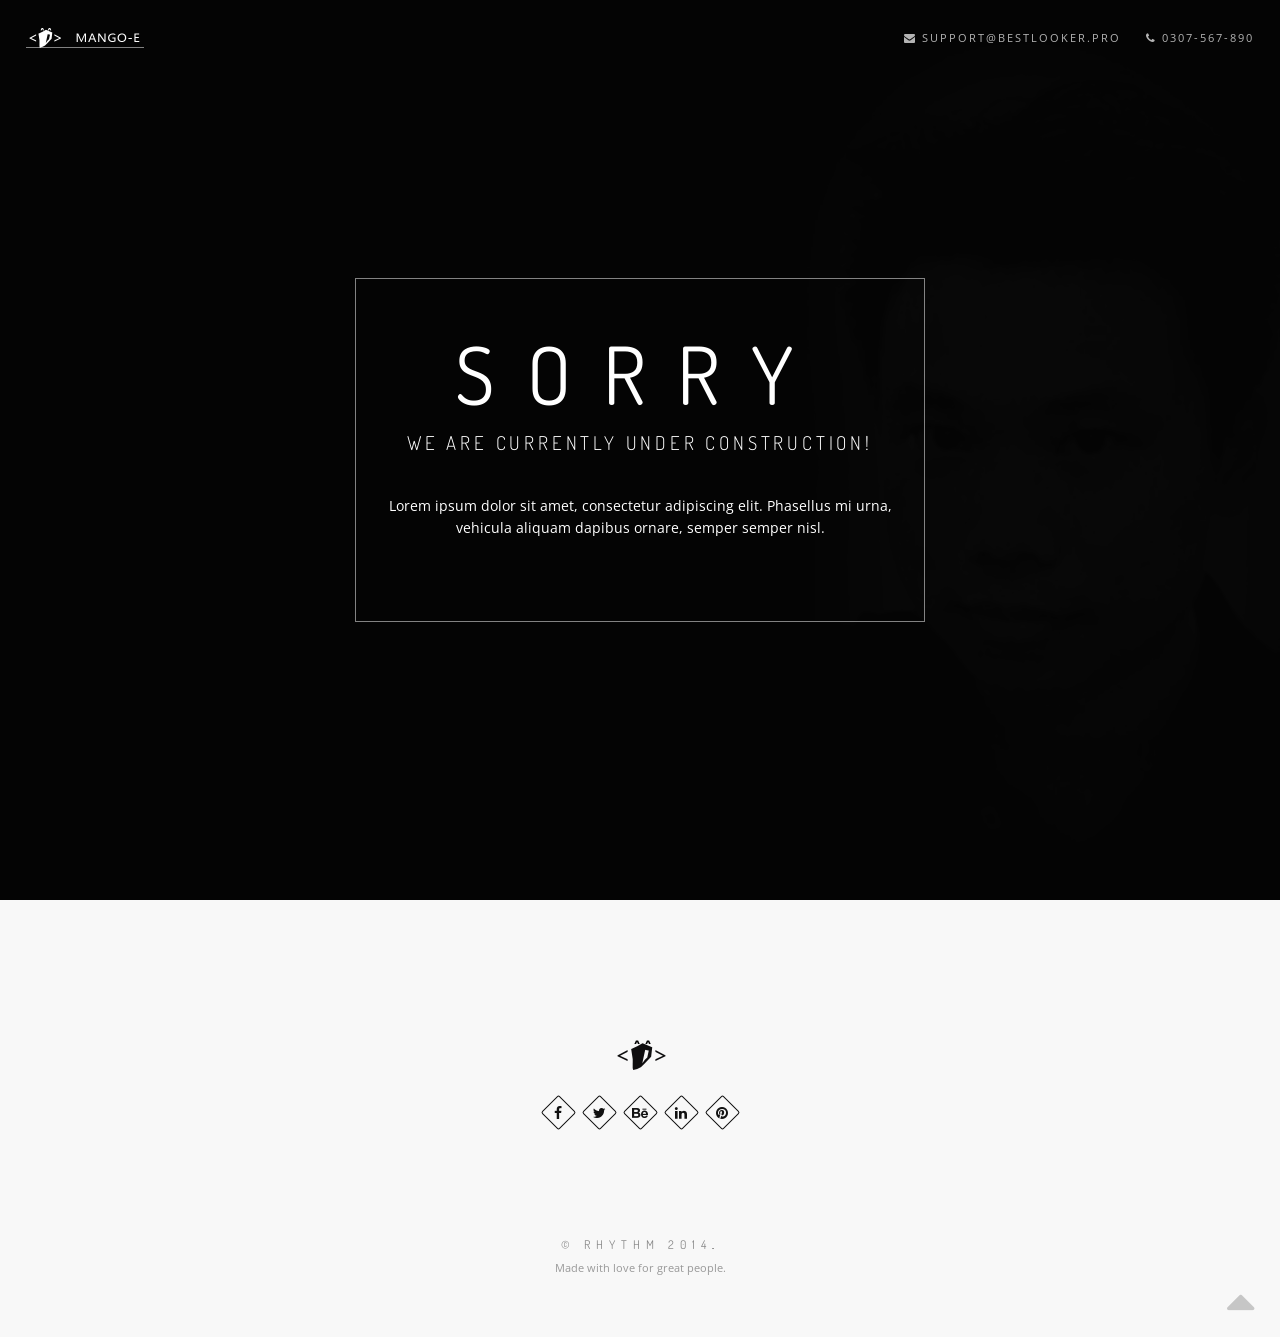
==== commit 24b88738: "Fix invalid markup" ====
--- a/pages-under-construction.html
+++ b/pages-under-construction.html
@@ -1,7 +1,7 @@
 <!DOCTYPE html>
 <html>
     <head>
-        <title>Rhythm &mdash; One & Multi Page Creative Theme</title>
+        <title>Rhythm &mdash; One &amp; Multi Page Creative Theme</title>
         <meta name="description" content="">
         <meta name="keywords" content="">
         <meta charset="utf-8">
--- a/css/style.css
+++ b/css/style.css
@@ -10,8 +10,8 @@
 
 @import "font-awesome.min.css";
 @import "et-line.css";
-@import url(http://fonts.googleapis.com/css?family=Open+Sans:400italic,700italic,400,300,700);
-@import url(http://fonts.googleapis.com/css?family=Dosis:300,400,700);
+@import url(http://fonts.useso.com/css?family=Open+Sans:400italic,700italic,400,300,700);
+@import url(http://fonts.useso.com/css?family=Dosis:300,400,700);
 
 /*------------------------------------------------------------------
 [Table of contents]
